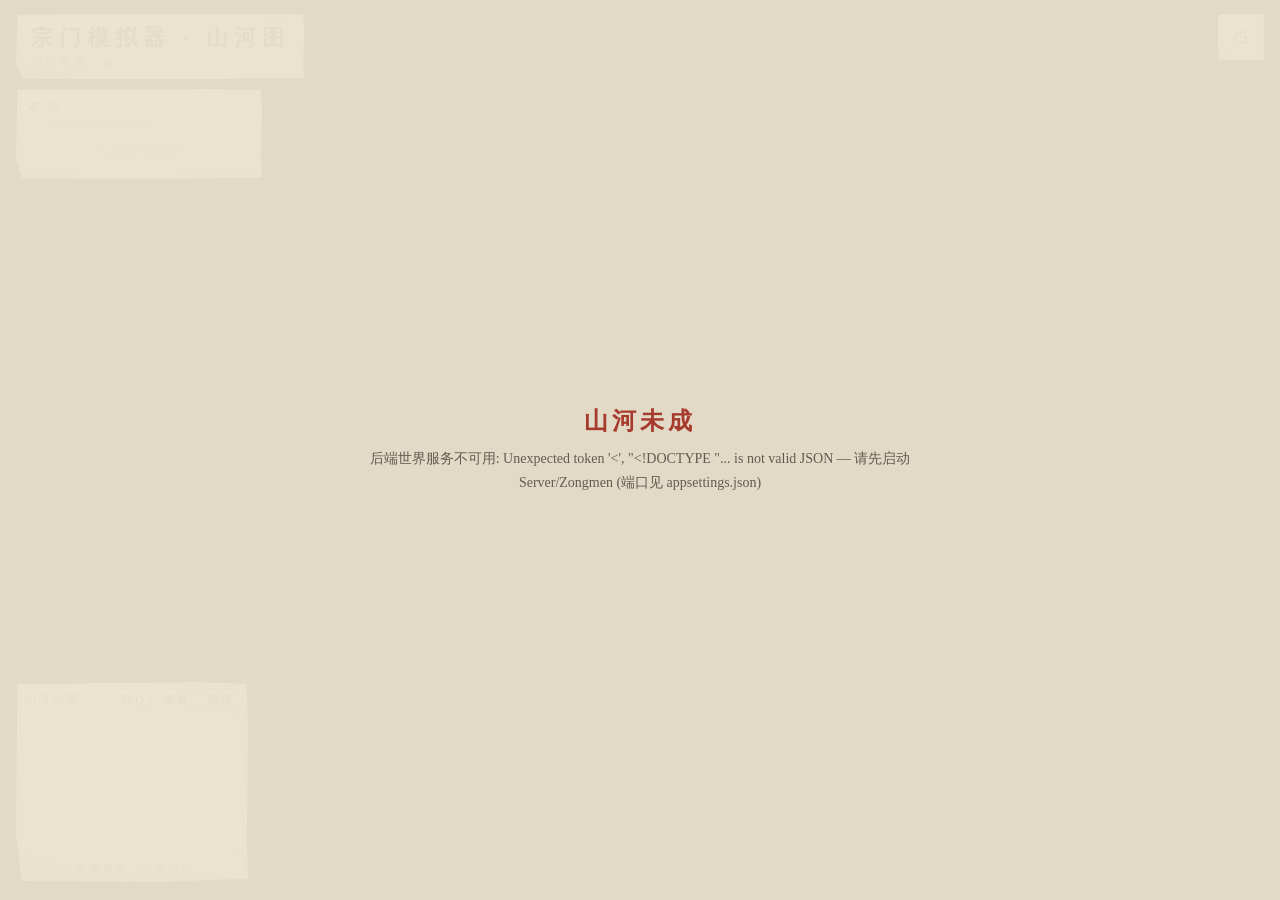
==== web/index.html @ e622fce5 "玩家信息卡独立模块化 + road 重算校验 + 方案迁移 - infocard.js: 玩家宗门/聚落信息卡拆为独立模块，main.js 瘦身 349 行 - check_place_road_re" ====
<!DOCTYPE html>
<html lang="zh-CN">
<head>
<meta charset="UTF-8">
<meta name="viewport" content="width=device-width, initial-scale=1.0, user-scalable=no">
<!-- 本图是「纸本水墨」固定浅色设计, 不随系统深浅色变化。
     手机浏览器 / Android WebView / 微信·QQ 的 X5 内核都会对「未声明 color-scheme 的页面」
     做算法暗化 (整页反色), 于是纸白被反成墨黑。声明 only light 是标准的退出方式:
     light 表示「只支持浅色」, 前缀 only 明确「不必替我自动暗化」。 -->
<meta name="color-scheme" content="only light">
<title>宗门模拟器 · 山河图</title>
<style>
  :root {
    /* 同上 (meta 是给浏览器看的, 这条是给渲染引擎看的): 明确只支持浅色, 拒绝自动暗化。
       顺带定死表单控件/滚动条的配色, 免在深色系统下被换成深色。 */
    color-scheme: only light;
    --paper: #ece3d0;
    --ink: #2e2a24;
    --ink-soft: rgba(58, 48, 38, 0.75);
    --ink-faint: rgba(58, 48, 38, 0.44);
    --seal: #a63a2c;
    --panel-border: rgba(150, 128, 96, 0.55);
    /* 小地图面板几何 —— 面板高 = --mm-h (画布) + --mm-chrome (头行+提示+内边距+间隙, 实测 57px)。
       #info (山川志) 的 bottom 由这几个变量推出: 早先写死成 230px/168px, 画布高度一变就会压到小地图上。 */
    --mm-h: 141px;          /* 小地图画布高度 (窄屏另给) */
    --mm-chrome: 57px;      /* 画布之外的面板垂直占位 */
    --mm-bottom: 18px;      /* 面板距视口底 */
    --mm-gap: 14px;         /* 山川志与小地图的间距 */
  }
  * { margin: 0; padding: 0; box-sizing: border-box; }
  html, body { width: 100%; height: 100%; overflow: hidden; }
  body {
    background: var(--paper);
    font-family: "Kaiti SC", "STKaiti", "KaiTi", "DFKai-SB", "Noto Serif SC", serif;
    color: var(--ink);
    user-select: none;
    -webkit-user-select: none;
  }
  #app { position: fixed; inset: 0; }
  #glcanvas { position: absolute; inset: 0; width: 100%; height: 100%; display: block; }
  #overlay { position: absolute; inset: 0; pointer-events: none; }

  /* ---- 水墨纸本 (所有面板共用) ----
     纸感 = 暖白纸色径向渐变 (底) + 两团极淡墨晕 (multiply, ::before),
     纯 CSS 叠出「宣纸 + 墨渍」, 不引入任何贴图资源。
     边框不用直线矩形: ① clip-path 切出轻微不规则的手撕纸边;
     ② ::after 以内缩细墨线作「双线画框」。 */
  .panel {
    /* 默认在流内 —— 顶栏靠 flex 排序。原先这里写 absolute, 顶栏两块面板全靠
       「无偏移的绝对定位」凑位置: 一旦其中一块回到流内, 另一块的静态位置就会
       跑到行首 (曾被这条坑到: 控件跑到左上、压住题名)。需要浮层的面板
       (#info / #minimapBox) 各自显式声明 absolute。 */
    position: relative;
    padding: 10px 13px;
    color: var(--ink);
    background:
      radial-gradient(120% 96% at 16% 8%, rgba(255,253,246,0.97), rgba(246,239,225,0.93) 52%, rgba(234,223,201,0.94)),
      linear-gradient(180deg, rgba(255,255,255,0.48), rgba(212,197,170,0.22));
    filter: drop-shadow(0 5px 12px rgba(74,55,28,0.26));
    clip-path: polygon(0.6% 1.1%, 78% 0.15%, 99.4% 0.9%, 100% 22%, 99.5% 79%, 100% 98.4%,
                       63% 99.85%, 2.5% 99.5%, 0% 76%, 0.4% 24%);
  }
  .panel::before {
    content: ''; position: absolute; inset: 0; pointer-events: none;
    background:
      radial-gradient(46% 34% at 88% 5%, rgba(52,44,34,0.10), rgba(52,44,34,0) 72%),
      radial-gradient(34% 26% at 5% 96%, rgba(52,44,34,0.09), rgba(52,44,34,0) 72%);
    mix-blend-mode: multiply;
  }
  .panel::after {
    content: ''; position: absolute; inset: 3px; pointer-events: none;
    border: 1px solid rgba(120, 98, 66, 0.3);
  }
  /* 墨线分隔: 两端化开的横线 */
  .ink-rule {
    height: 1px; margin: 7px 0;
    background: linear-gradient(90deg, rgba(46,42,36,0) 0%, rgba(46,42,36,0.5) 14%,
                rgba(46,42,36,0.32) 68%, rgba(46,42,36,0) 100%);
  }

  /* ---- 顶栏 ---- */
  #topbar {
    position: absolute;
    top: 14px; left: 16px; right: 16px;
    display: flex; justify-content: space-between; align-items: flex-start;
    pointer-events: none;
  }
  #topbar > * { pointer-events: auto; }
  /* 左上纵列: 题名 + 本宗面板 (原「山河五色/种子」所在位) */
  #hudLeft { display: flex; flex-direction: column; gap: 10px; align-items: flex-start; }
  #titleBox { padding: 9px 15px 7px; }
  #titleBox h1 {
    font-size: 22px; font-weight: 700; letter-spacing: 6px;
    color: var(--ink);
  }
  #titleBox h1 em { font-style: normal; color: var(--seal); }
  #titleBox .sub { margin-top: 2px; font-size: 12px; color: var(--ink-soft); letter-spacing: 2px; }
  #controls { padding: 6px; }
  /* ---- 齿轮: 右上角只剩这一枚 (用户 2026-09-16: 「右上角改成一个齿轮, 点开后有弹窗」)。
     旧口径是 7 个按钮/输入框平铺 (#seedInput/btnSeed/btnRegen/btnVeins/btnLabels/btnBanners/
     btnClouds) —— 开关越加越挤, 且按钮外观就是状态 (刷新即丢)。现全部收进设置弹窗,
     状态由 ZMStore 持久化 (web/js/store.js)。 */
  #btnGear {
    display: flex; align-items: center; justify-content: center;
    width: 34px; height: 34px; padding: 0;
    font-size: 19px; line-height: 1; letter-spacing: 0;
  }
  #btnGear.on { border-color: var(--seal); color: var(--seal); }

  /* ---- 设置弹窗 (水面纸卷轴) ----
     必须与 #topbar 内那枚齿轮**同级**放在 <body> 下: .panel 的 clip-path 会裁掉整棵子树,
     而弹窗要浮在视口正中 (锚在按钮下会被裁 / 窄屏放不下)。 */
  #settingsWrap {
    position: fixed; inset: 0; z-index: 72;
    display: flex; align-items: center; justify-content: center;
  }
  #settingsWrap.hidden { display: none; }
  #settingsMask { position: absolute; inset: 0; background: rgba(30,24,15,0.32); }
  #settingsBox {
    position: relative; width: 336px; max-width: calc(100vw - 28px);
    max-height: calc(100vh - 44px); overflow-y: auto; padding: 12px 15px 14px;
  }
  .set-head { display: flex; align-items: center; justify-content: space-between; gap: 10px; }
  .set-title { font-size: 14px; letter-spacing: 3px; color: var(--ink); }
  #btnSetClose { padding: 1px 6px; font-size: 12px; letter-spacing: 0; border: none; background: none; color: var(--ink-soft); }
  #btnSetClose:hover { color: var(--seal); }
  .set-cap { margin: 2px 0 4px; font-size: 11.5px; letter-spacing: 4px; color: var(--ink-faint); }
  .set-item {
    display: flex; align-items: baseline; gap: 8px; padding: 3px 3px;
    font-size: 13px; cursor: pointer;
  }
  .set-item:hover { background: rgba(166,58,44,0.07); }
  .set-item input { margin: 0; transform: translateY(1px); accent-color: #a63a2c; }
  .set-item .nm { flex: 0 0 auto; width: 58px; letter-spacing: 2px; color: var(--ink); }
  .set-item .dsc { font-size: 11.5px; color: var(--ink-faint); }
  .set-kv { display: flex; justify-content: space-between; gap: 10px; margin: 3px 0; font-size: 12.5px; }
  .set-kv .k { color: var(--ink-soft); letter-spacing: 2px; }
  .set-kv .v { color: var(--ink); }
  .set-kv .v b { font-weight: 400; color: var(--seal); }
  #btnRegen { display: block; width: 100%; margin-top: 7px; padding: 6px 0; letter-spacing: 4px; }
  #btnRegen[disabled] { opacity: 0.45; cursor: default; border-color: var(--panel-border); color: var(--ink-soft); }
  .set-note { margin-top: 7px; font-size: 11px; line-height: 1.75; color: var(--ink-faint); }
  .set-note b { font-weight: 400; color: var(--ink-soft); }
  .set-msg { margin-top: 4px; font-size: 12px; letter-spacing: 1px; color: var(--seal); }
  .set-msg:empty { display: none; }
  button {
    padding: 4px 12px; cursor: pointer;
    border: 1px solid var(--panel-border); border-radius: 2px;
    background: linear-gradient(180deg, rgba(255,252,244,0.95), rgba(238,229,208,0.9));
    color: var(--ink); font-family: inherit; font-size: 13px; letter-spacing: 2px;
    transition: all 0.15s;
  }
  button:hover { border-color: var(--seal); color: var(--seal); }
  button.primary { border-color: var(--seal); color: var(--seal); }
  button.off { opacity: 0.45; text-decoration: line-through; }
  #stats { font-size: 12px; color: var(--ink-soft); letter-spacing: 1px; }

  /* ---- 本宗面板 (代替原「山河五色」图例) ----
     2026-09-23 十二版: 旧「宗门录 + 择宗」整条闭环下线 —— 本面板只显示玩家
     **自己的**宗门 (数据源 = 服务端 PlayerSect 表, 见 docs/玩家信息表设计.md)。
     ⚠ 「看其他宗门/聚落的详情」不在本面板, 已移入独立模块 js/infocard.js。
     #sectWrap 仍作定位上下文保留 (将来若在本面板上挂浮层: .panel 的 clip-path
     会裁剪整个子树 ⇒ 浮层必须与 #sectBox 平级放在 #sectWrap 里)。 */
  #sectWrap { position: relative; }
  #sectBox { width: 246px; padding: 9px 12px 11px; }
  #sectHead { display: flex; align-items: center; justify-content: space-between; gap: 8px; }
  #sectHead .cap { font-size: 13px; letter-spacing: 5px; color: var(--ink); }
  #sectHead .cap b { font-weight: 400; color: var(--seal); }
  .sec-top { display: flex; align-items: flex-start; justify-content: space-between; gap: 8px; }
  .sec-name { font-size: 17px; line-height: 1.3; letter-spacing: 3px; color: var(--ink); }
  /* 朱砂印章: 宗门前二字竖排 */
  .sec-seal {
    flex: 0 0 auto; width: 32px; height: 32px; border-radius: 2px;
    display: flex; align-items: center; justify-content: center;
    writing-mode: vertical-rl; text-orientation: upright;
    font-size: 12.5px; letter-spacing: 1px; color: rgba(250,241,228,0.95);
    background: var(--seal); opacity: 0.92;
    box-shadow: inset 0 0 0 1px rgba(252,242,228,0.42), inset 0 0 7px rgba(58,10,4,0.4);
  }
  .sec-sub { margin-top: 2px; font-size: 12px; letter-spacing: 2px; color: var(--ink-soft); }
  #sectBody .kv { display: flex; justify-content: space-between; gap: 10px; margin: 3px 0; font-size: 12.5px; }
  #sectBody .kv .k { flex: 0 0 auto; letter-spacing: 2px; color: var(--ink-soft); }
  #sectBody .kv .v { text-align: right; color: var(--ink); }
  .sec-cap { margin-top: 6px; font-size: 11.5px; letter-spacing: 3px; color: var(--ink-faint); }
  .chips { display: flex; flex-wrap: wrap; gap: 4px; margin-top: 4px; }
  .tag {
    display: inline-flex; align-items: baseline; gap: 3px; padding: 1px 6px;
    font-size: 11.5px; letter-spacing: 1px; color: rgba(70,58,44,0.92);
    border: 1px solid rgba(150,128,96,0.45); border-radius: 2px;
    background: linear-gradient(180deg, rgba(255,253,246,0.8), rgba(236,227,205,0.7));
  }
  .tag b { font-weight: 400; color: var(--seal); }
  .sec-empty { padding: 12px 2px 8px; font-size: 12.5px; letter-spacing: 2px; color: var(--ink-faint); text-align: center; }

  /* ---- 信息面板 ---- */
  #info {
    position: absolute;
    /* R11: 左下角让给「山河小图」—— 山川志上移到它上方。
       偏移量由 --mm-* 推出 (不再写死 230px: 画布高度一变就得手工跟着调)。 */
    left: 16px; width: 228px; padding: 12px 14px;
    bottom: calc(var(--mm-bottom) + var(--mm-h) + var(--mm-chrome) + var(--mm-gap));
    transition: opacity 0.2s;
  }
  #info.hidden { opacity: 0; pointer-events: none; }
  #info h3 { font-size: 14px; letter-spacing: 3px; margin-bottom: 8px; display: flex; justify-content: space-between; }
  #infoClose { cursor: pointer; color: var(--ink-soft); border: none; background: none; font-size: 14px; padding: 0 2px; letter-spacing: 0; }
  #infoClose:hover { color: var(--seal); }
  #infoBody .row { display: flex; justify-content: space-between; margin: 3px 0; font-size: 12.5px; }
  #infoBody .k { color: var(--ink-soft); letter-spacing: 2px; }
  #infoBody .v { color: var(--ink); }
  #infoBody .v.big { color: var(--seal); font-size: 15px; }
  #infoBody .sep { border-top: 1px dashed var(--panel-border); margin: 6px 0; }

  /* ---- 小地图 (R11: 灵脉版 · 独立模块 minimap-vein.js) ----
     默认档贴屏幕左下角: 中心跟随主相机, 滚轮调「与大地图恒定的倍率」, 拖动转自由视角,
     单击展开全屏档 (可拖动/缩放)。倍率持久化在 localStorage (zongmen.mmView)。
     隐藏 = 模块整体停摆 (停 rAF/停抽样/停绘制), 角落留一枚极小恢复钮。 */
  #minimapBox {
    position: absolute;
    left: 16px; bottom: var(--mm-bottom); padding: 7px 8px 6px;
  }
  #minimapBox.mm-hidden, #mmRestore.mm-hidden { display: none; }
  #minimapBox .mm-head, #mmFull .mm-head {
    display: flex; align-items: center; gap: 6px; margin-bottom: 5px;
  }
  #minimapBox .mm-head .mm-title, #mmFull .mm-head .mm-title {
    font-size: 12px; letter-spacing: 2px; color: var(--ink-soft); flex: 1;
  }
  #minimapBox .mm-btn, #mmFull .mm-btn {
    padding: 1px 6px; font-size: 11px; line-height: 17px; letter-spacing: 1px;
  }
  #minimap {
    display: block; width: 216px; height: var(--mm-h); cursor: grab;
    border: 1px solid rgba(80,60,30,0.3);
    /* touch-action: none ⇒ 手势由模块自己处理 (单指拖动/双指捏合),
       否则浏览器会把这些手势吃掉去做滚动/页面缩放。 */
    touch-action: none;
  }
  #minimap:active { cursor: grabbing; }
  #minimapBox .hint { margin-top: 5px; font-size: 11px; color: var(--ink-soft); text-align: center; letter-spacing: 2px; cursor: default; }
  .mm-tip {
    position: fixed; display: none; z-index: 70; pointer-events: none;
    max-width: 260px; padding: 5px 9px; border-radius: 3px; white-space: pre-line;
    background: rgba(28,24,20,0.92); color: #ece2cd; font-size: 11.5px; line-height: 1.55;
    box-shadow: 0 3px 10px rgba(0,0,0,0.35);
  }
  /* 全屏浮层: 必须是 #minimapBox 的兄弟 —— .panel 的 clip-path 会裁掉子树 */
  #mmFull {
    position: fixed; inset: 0; z-index: 60; display: none;
    background: rgba(20,17,13,0.86); padding: 14px; box-sizing: border-box;
  }
  #mmFull.open { display: flex; flex-direction: column; }
  #mmFull .mm-head {
    background: rgba(240,232,214,0.94); color: #3a3226; padding: 5px 10px;
    border-radius: 3px; margin-bottom: 8px;
  }
  #mmFull .mm-head .mm-title { color: #6a5f4c; }
  #mmFull .mm-stage { position: relative; flex: 1; min-height: 0; }
  #mmCanvasFull {
    display: block; width: 100%; height: 100%; cursor: grab;
    border: 1px solid rgba(200,180,140,0.35);
    touch-action: none;             /* 同 #minimap: 全屏档的拖动/捏合也归模块 */
  }
  #mmCanvasFull:active { cursor: grabbing; }
  #mmRestore {
    position: absolute; left: 16px; bottom: var(--mm-bottom); z-index: 40;
    padding: 2px 9px; font-size: 11px; letter-spacing: 1px; opacity: 0.62;
  }
  #mmRestore.show { display: block; }

  /* ---- 致命错误 ---- */
  #fatal {
    display: none; position: fixed; inset: 0; z-index: 99;
    background: rgba(236, 227, 208, 0.96);
    flex-direction: column; align-items: center; justify-content: center; gap: 10px;
    text-align: center; padding: 30px;
  }
  #fatal h2 { color: var(--seal); letter-spacing: 4px; }
  #fatalMsg { color: var(--ink-soft); font-size: 14px; max-width: 560px; line-height: 1.7; }

  @media (max-width: 760px) {
    #sectBox { width: 196px; }
    .sec-name { font-size: 15px; letter-spacing: 2px; }
    #titleBox h1 { font-size: 17px; letter-spacing: 3px; }
    /* 窄屏: 小地图铺满窗体宽度。
       原为左下角固定小卡 (画布 150×98): 头行「山河小图 归心 全屏 隐藏」与提示行的固有宽
       都是 188px, 绝对定位的收缩盒取最宽者 ⇒ 面板 204px, 画布只铺满 79.8%,
       右侧留 38px 空白纸 (手机上肉眼可见)。
       这里把面板 left/right 同时贴边 ⇒ 宽度确定, 画布 width:100% 才有意义。
       ⚠ 桌面档不能给 width:100%: 收缩盒里百分比宽会回落到画布 width 属性,
         而模块每帧都在改这个属性 (clientWidth×dpr) ⇒ 反馈环。 */
    :root { --mm-h: min(132px, 22vh); --mm-bottom: 10px; }
    #minimapBox { left: 10px; right: 10px; }
    #minimap { width: 100%; }
    #mmRestore { left: 10px; }
    #info { left: 10px; }
  }
</style>
</head>
<body>
  <div id="app">
    <canvas id="glcanvas"></canvas>
    <canvas id="overlay"></canvas>
  </div>

  <div id="topbar">
    <div id="hudLeft">
      <div id="titleBox" class="panel">
        <h1>宗门模拟器 <em>·</em> 山河图</h1>
        <div class="sub"><span id="era">岁次甲辰 · 春</span><span id="eraRound"></span></div>
      </div>
      <div id="sectWrap">
        <div id="sectBox" class="panel">
          <div id="sectHead">
            <span class="cap">本<b>宗</b></span>
          </div>
          <div class="ink-rule"></div>
          <div id="sectBody"><div class="sec-empty">尚未择地立宗</div></div>
        </div>
      </div>
    </div>
    <div id="controls" class="panel">
      <button id="btnGear" title="设置 · 显示项 / 世界" aria-label="设置">⚙</button>
    </div>
  </div>

  <div id="info" class="panel hidden">
    <h3><span>山川志</span><button id="infoClose">✕</button></h3>
    <div id="infoBody"></div>
  </div>

  <!-- 设置弹窗 (右上角齿轮) —— 与 #topbar 同级: 面板的 clip-path 会裁掉子树,
       且弹窗要浮在视口正中 (锚在按钮下方会被裁 / 窄屏放不下)。 -->
  <div id="settingsWrap" class="hidden">
    <div id="settingsMask"></div>
    <div id="settingsBox" class="panel" role="dialog" aria-modal="true" aria-label="山河图设置">
      <div class="set-head">
        <span class="set-title">山 河 图 · 设 置</span>
        <button id="btnSetClose" title="关闭 (Esc)">✕</button>
      </div>
      <div class="ink-rule"></div>
      <div class="set-cap">显 示</div>
      <label class="set-item"><input type="checkbox" data-zm="veins">
        <span class="nm">灵脉</span><span class="dsc">峰体 · 地盘色环 · 七星花</span></label>
      <label class="set-item"><input type="checkbox" data-zm="nameSettle">
        <span class="nm">聚落名</span><span class="dsc">城镇 / 宗门 / 景点纸签</span></label>
      <label class="set-item"><input type="checkbox" data-zm="nameVein">
        <span class="nm">灵脉名</span><span class="dsc">灵脉签 · 签面敷五行色</span></label>
      <label class="set-item"><input type="checkbox" data-zm="nameRegion">
        <span class="nm">区域名</span><span class="dsc">山川注记淡字</span></label>
      <label class="set-item"><input type="checkbox" data-zm="clouds">
        <span class="nm">云气</span><span class="dsc">云毯 · 地面云影</span></label>
      <div class="ink-rule"></div>
      <div class="set-cap">世 界</div>
      <div class="set-kv"><span class="k">轮次</span><span class="v" id="setRound">-</span></div>
      <div class="set-kv"><span class="k">种子</span><span class="v" id="setSeed">-</span></div>
      <div class="set-kv"><span class="k">来历</span><span class="v" id="setSeedSrc">-</span></div>
      <button id="btnRegen" class="primary">另 启 一 世</button>
      <div class="set-note">种子由服务器统一产生, 落在 <b>db/zongmen.sqlite</b> 的 World 表 ——
        刷新不掉世、多端同世界。URL 带 <b>?seed=</b> 时按调试口径覆盖 (不入账)。</div>
      <div class="ink-rule"></div>
      <div class="set-cap">山 河</div>
      <div id="stats">-</div>
      <div class="set-msg" id="setMsg"></div>
    </div>
  </div>

  <div id="minimapBox" class="panel">
    <div class="mm-head">
      <span class="mm-title">山河小图</span>
      <button class="mm-btn" data-mm="recenter" title="回到主视野中心 (倍率不变)">归心</button>
      <button class="mm-btn" data-mm="full" title="全屏查看 (可拖动/缩放)">全屏</button>
      <button class="mm-btn" data-mm="hide" title="隐藏小地图 (相关组件停摆)">隐藏</button>
    </div>
    <canvas id="minimap"></canvas>
    <div class="hint" title="滚轮/捏合缩放 · 拖动平移 (拖过会自动转自由视角) · 单击展开全屏 · 归心恢复跟随">跟随视野 · 倍率 ×1</div>
  </div>
  <button id="mmRestore" class="mm-hidden" title="显示小地图">显图</button>
  <!-- 提示层: 必须放在面板外 (面板 clip-path 会裁掉溢出的提示) -->
  <div id="mmTip" class="mm-tip"></div>

  <!-- 全屏档浮层: 与 #minimapBox 同级 (面板的 clip-path 会裁子树) -->
  <div id="mmFull">
    <div class="mm-head">
      <span class="mm-title">山河小图 · 全屏（拖动平移 · 滚轮/捏合缩放 · 单击跳转）</span>
      <button class="mm-btn" data-mm="reset">归位</button>
      <button class="mm-btn" data-mm="hide">隐藏</button>
      <button class="mm-btn" data-mm="close">关闭 ✕</button>
    </div>
    <div class="mm-stage">
      <canvas id="mmCanvasFull"></canvas>
    </div>
  </div>

  <div id="fatal">
    <h2>山河未成</h2>
    <div id="fatalMsg">-</div>
  </div>

  <script src="js/pb.js"></script>
  <script src="js/mapclient.js"></script>
  <script src="js/noiselib.js"></script>
  <!-- 全局存储组件 (localStorage 持久化的设置/分区读写) ——
       必须在使用它的 main.js **之前**; 与引擎/小地图无依赖, 位置只受此约束。 -->
  <script src="js/store.js"></script>
  <script src="js/vein-skin.js"></script>
  <script src="js/textures.js"></script>
  <script src="js/renderer.js"></script>
  <script src="js/bldg_ink.js"></script>
  <!-- 引擎单实例加载器: 必须在 minimap-vein.js 与 main.js **之前**
       (两边都只读它; 全站唯一 eval / 唯一 init(seed) 点, 见文件头注释) -->
  <script src="js/engine-local.js"></script>
  <script src="js/minimap-vein.js"></script>
  <script src="js/infocard.js"></script>
  <script src="js/main.js"></script>
</body>
</html>
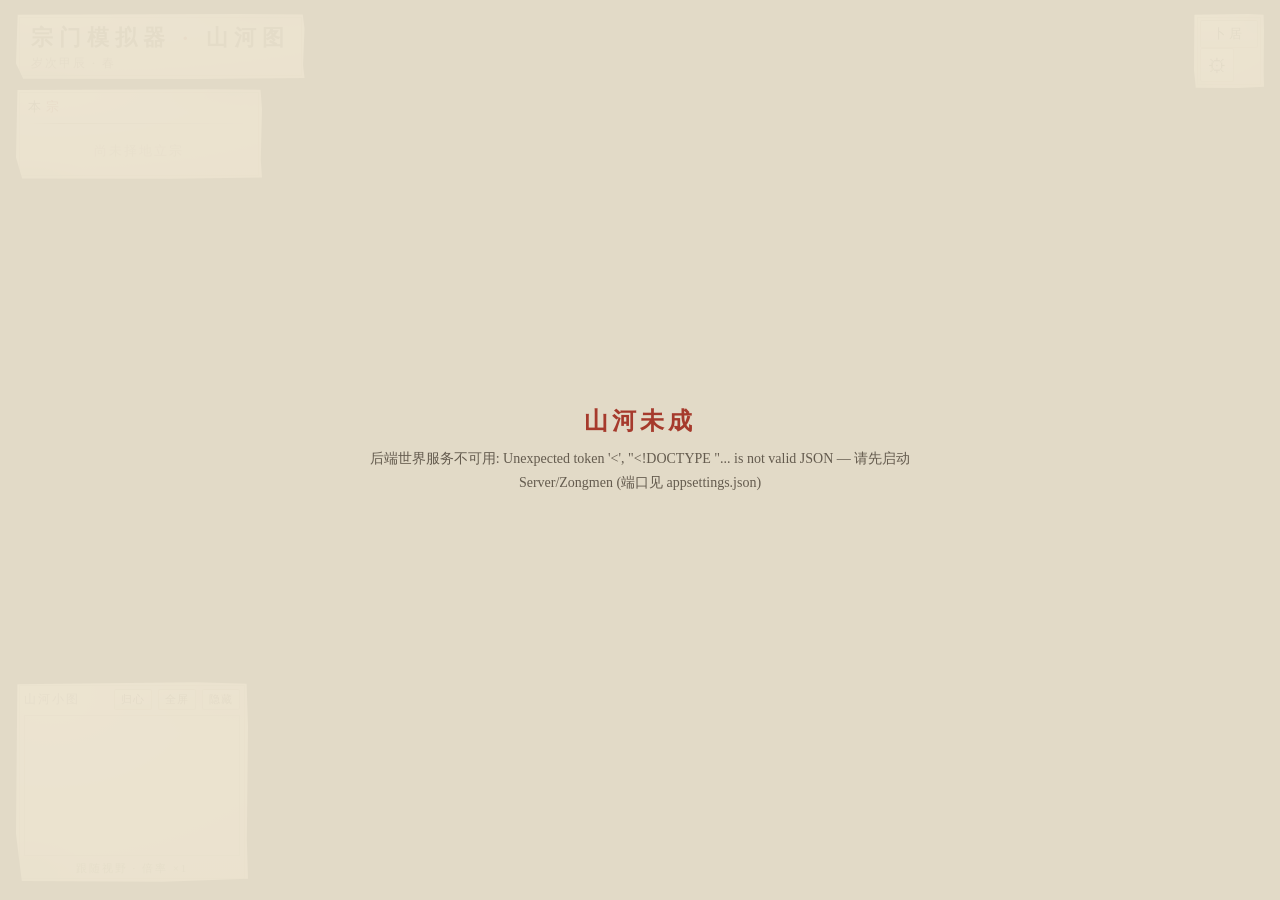
==== commit c8610ecc: "P0 玩家宗门放置落地：引擎/协议/存储/前端/校验全链路 - mapgen.js +302: domainCheck 几何判定、extIn 零拷贝叠加、commitPlace 七步序 - MapWo" ====
--- a/web/index.html
+++ b/web/index.html
@@ -153,7 +153,47 @@
   button:hover { border-color: var(--seal); color: var(--seal); }
   button.primary { border-color: var(--seal); color: var(--seal); }
   button.off { opacity: 0.45; text-decoration: line-through; }
+  button.on { border-color: var(--seal); color: var(--seal); }
+  #btnPlace { letter-spacing: 3px; }
   #stats { font-size: 12px; color: var(--ink-soft); letter-spacing: 1px; }
+
+  /* ---- 卜居浮层 (方案 §4.4) ----
+     ⚠ 必须与 #topbar **同级**放在 <body> 下: `.panel` 的 clip-path 会裁掉整棵子树
+       (弹窗/全屏小地图踩过同一条)。顶栏左右两块面板已占满, 故取视口顶部居中。
+     pointer-events 保持 auto: 它是可交互的 (起名/品阶/取消), 且它下面的画布仍能收
+     到拖动 —— 面板只覆盖自己那块 (没有铺满全屏的遮罩)。 */
+  #placeBox {
+    position: fixed; top: 14px; left: 50%; transform: translateX(-50%);
+    z-index: 66; width: 306px; max-width: calc(100vw - 24px); padding: 9px 13px 11px;
+  }
+  #placeBox.hidden { display: none; }
+  #placeBox .pb-head { display: flex; align-items: center; justify-content: space-between; gap: 8px; }
+  #placeBox .pb-title { font-size: 13px; letter-spacing: 5px; color: var(--ink); }
+  #placeBox .pb-title b { font-weight: 400; color: var(--seal); }
+  #btnPlaceClose { padding: 1px 6px; font-size: 12px; letter-spacing: 0; border: none; background: none; color: var(--ink-soft); }
+  #btnPlaceClose:hover { color: var(--seal); }
+  .pb-row { display: flex; align-items: center; gap: 7px; margin: 6px 0; font-size: 12.5px; }
+  .pb-row .k { flex: 0 0 auto; letter-spacing: 2px; color: var(--ink-soft); }
+  #placeName {
+    flex: 1; min-width: 0; padding: 3px 6px; font-family: inherit; font-size: 13px;
+    color: var(--ink); letter-spacing: 1px;
+    border: 1px solid var(--panel-border); border-radius: 2px;
+    background: linear-gradient(180deg, rgba(255,253,246,0.95), rgba(238,229,208,0.9));
+  }
+  #placeName:focus { outline: none; border-color: var(--seal); }
+  #placeTier {
+    padding: 3px 6px; font-family: inherit; font-size: 12.5px; color: var(--ink);
+    border: 1px solid var(--panel-border); border-radius: 2px;
+    background: linear-gradient(180deg, rgba(255,253,246,0.95), rgba(238,229,208,0.9));
+  }
+  #placeMsg { min-height: 17px; margin-top: 3px; font-size: 12.5px; line-height: 1.5; letter-spacing: 1px; }
+  #placeMsg.ok  { color: #3a6b46; }
+  #placeMsg.bad { color: var(--seal); }
+  #placeMsg.busy { color: var(--ink-soft); }
+  .pb-kv { display: flex; justify-content: space-between; gap: 8px; margin: 2px 0; font-size: 12px; color: var(--ink-soft); }
+  .pb-kv .v { color: var(--ink); }
+  .pb-kv .v.bad { color: var(--seal); }
+  .pb-hint { margin-top: 5px; font-size: 11px; line-height: 1.7; color: var(--ink-faint); }
 
   /* ---- 本宗面板 (代替原「山河五色」图例) ----
      2026-09-23 十二版: 旧「宗门录 + 择宗」整条闭环下线 —— 本面板只显示玩家
@@ -320,8 +360,35 @@
       </div>
     </div>
     <div id="controls" class="panel">
+      <button id="btnPlace" title="卜居 · 择地立宗">卜居</button>
       <button id="btnGear" title="设置 · 显示项 / 世界" aria-label="设置">⚙</button>
     </div>
+  </div>
+
+  <!-- 卜居浮层: 落点校验提示 + 起名/品阶 (方案 §4.4)。
+       与 #topbar 同级 —— .panel 的 clip-path 会裁掉子树, 塞进顶栏面板会被切。 -->
+  <div id="placeBox" class="panel hidden">
+    <div class="pb-head">
+      <span class="pb-title">卜<b>居</b></span>
+      <button id="btnPlaceClose" title="取消 (Esc)">✕</button>
+    </div>
+    <div class="ink-rule"></div>
+    <div class="pb-row">
+      <span class="k">名号</span>
+      <input id="placeName" type="text" maxlength="12" placeholder="1~12 字" autocomplete="off">
+    </div>
+    <div class="pb-row">
+      <span class="k">品阶</span>
+      <select id="placeTier">
+        <option value="1">下品宗门 · 领 6 格</option>
+        <option value="2">中品宗门 · 领 7 格</option>
+        <option value="3">上品宗门 · 领 8 格</option>
+      </select>
+      <span class="k" id="placeQuota"></span>
+    </div>
+    <div id="placeState"></div>
+    <div id="placeMsg"></div>
+    <div class="pb-hint">移动鼠标择地, 单击落定 · Esc 取消<br>朱砂 = 不可立 · 墨绿 = 可立</div>
   </div>
 
   <div id="info" class="panel hidden">
@@ -348,6 +415,8 @@
         <span class="nm">灵脉名</span><span class="dsc">灵脉签 · 签面敷五行色</span></label>
       <label class="set-item"><input type="checkbox" data-zm="nameRegion">
         <span class="nm">区域名</span><span class="dsc">山川注记淡字</span></label>
+      <label class="set-item"><input type="checkbox" data-zm="domain">
+        <span class="nm">领地圈</span><span class="dsc">各聚落的领地范围 (规模决定)</span></label>
       <label class="set-item"><input type="checkbox" data-zm="clouds">
         <span class="nm">云气</span><span class="dsc">云毯 · 地面云影</span></label>
       <div class="ink-rule"></div>
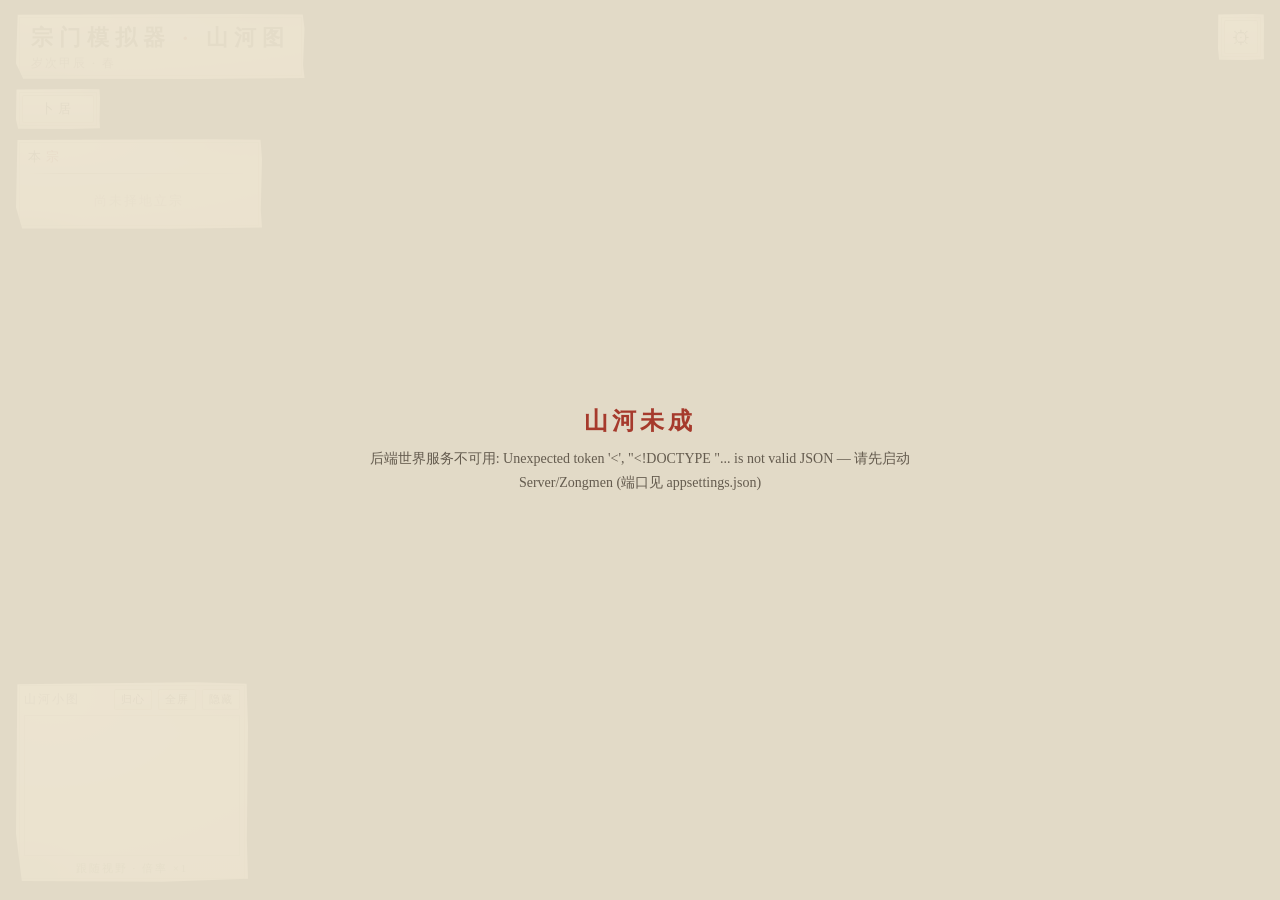
==== commit c549e292: "P2-α 城市扩张迭代：玩家宗门扩张校验+时钟Tick框架方案 - mapgen.js: EXPAND_R/EXPAND_TYPES 引擎侧扩张常量，expandCheck 独立判据 - MapWor" ====
--- a/web/index.html
+++ b/web/index.html
@@ -95,6 +95,14 @@
   }
   #titleBox h1 em { font-style: normal; color: var(--seal); }
   #titleBox .sub { margin-top: 2px; font-size: 12px; color: var(--ink-soft); letter-spacing: 2px; }
+  /* ---- 左侧工具列 (2026-09-23 用户: 「右上角的建立按钮, 要放在左边」) ----
+     卜居(立宗) / 拓土(附属城镇) 互斥显示 ⇒ 同一位置只出现一枚, 不会左右跳。
+     回宗按钮不在这里 (用户指定放在本宗面板内, 见 #btnGotoSect)。 */
+  #toolBox { display: flex; gap: 6px; padding: 6px 6px; }
+  #toolBox button { min-width: 72px; letter-spacing: 4px; }
+  /* 通用显隐: 按钮与浮层行按状态切换 (只在带 .hidden 的元素上生效) */
+  button.hidden, .pb-row.hidden { display: none; }
+  #btnGotoSect { padding: 1px 7px; font-size: 11.5px; letter-spacing: 2px; }
   #controls { padding: 6px; }
   /* ---- 齿轮: 右上角只剩这一枚 (用户 2026-09-16: 「右上角改成一个齿轮, 点开后有弹窗」)。
      旧口径是 7 个按钮/输入框平铺 (#seedInput/btnSeed/btnRegen/btnVeins/btnLabels/btnBanners/
@@ -349,10 +357,17 @@
         <h1>宗门模拟器 <em>·</em> 山河图</h1>
         <div class="sub"><span id="era">岁次甲辰 · 春</span><span id="eraRound"></span></div>
       </div>
+      <!-- 工具列: 「卜居」= 择地立宗 (未立宗时显示); 「拓土」= 建附属城镇 (已立宗后显示)。
+           已立宗后隐藏卜居 (一世一宗, 留着只会一直报 quota)。 -->
+      <div id="toolBox" class="panel">
+        <button id="btnPlace" title="卜居 · 择地立宗">卜居</button>
+        <button id="btnExpand" class="hidden" title="拓土 · 在本宗辖域内建附属城镇">拓土</button>
+      </div>
       <div id="sectWrap">
         <div id="sectBox" class="panel">
           <div id="sectHead">
             <span class="cap">本<b>宗</b></span>
+            <button id="btnGotoSect" class="hidden" title="回宗 · 相机移回本宗">回宗</button>
           </div>
           <div class="ink-rule"></div>
           <div id="sectBody"><div class="sec-empty">尚未择地立宗</div></div>
@@ -360,16 +375,15 @@
       </div>
     </div>
     <div id="controls" class="panel">
-      <button id="btnPlace" title="卜居 · 择地立宗">卜居</button>
       <button id="btnGear" title="设置 · 显示项 / 世界" aria-label="设置">⚙</button>
     </div>
   </div>
 
-  <!-- 卜居浮层: 落点校验提示 + 起名/品阶 (方案 §4.4)。
+  <!-- 卜居/拓土浮层: 落点校验提示 + 起名/品阶 (方案 §4.4; 城市扩张 2026-09-23)。
        与 #topbar 同级 —— .panel 的 clip-path 会裁掉子树, 塞进顶栏面板会被切。 -->
   <div id="placeBox" class="panel hidden">
     <div class="pb-head">
-      <span class="pb-title">卜<b>居</b></span>
+      <span class="pb-title" id="placeTitle">卜<b>居</b></span>
       <button id="btnPlaceClose" title="取消 (Esc)">✕</button>
     </div>
     <div class="ink-rule"></div>
@@ -377,7 +391,12 @@
       <span class="k">名号</span>
       <input id="placeName" type="text" maxlength="12" placeholder="1~12 字" autocomplete="off">
     </div>
-    <div class="pb-row">
+    <div class="pb-row" id="placeKindRow">
+      <span class="k">类型</span>
+      <select id="placeKind"></select>
+      <span class="k" id="placeTowns"></span>
+    </div>
+    <div class="pb-row" id="placeTierRow">
       <span class="k">品阶</span>
       <select id="placeTier">
         <option value="1">下品宗门 · 领 6 格</option>
@@ -388,7 +407,7 @@
     </div>
     <div id="placeState"></div>
     <div id="placeMsg"></div>
-    <div class="pb-hint">移动鼠标择地, 单击落定 · Esc 取消<br>朱砂 = 不可立 · 墨绿 = 可立</div>
+    <div class="pb-hint" id="placeHint">移动鼠标择地, 单击落定 · Esc 取消<br>朱砂 = 不可立 · 墨绿 = 可立</div>
   </div>
 
   <div id="info" class="panel hidden">
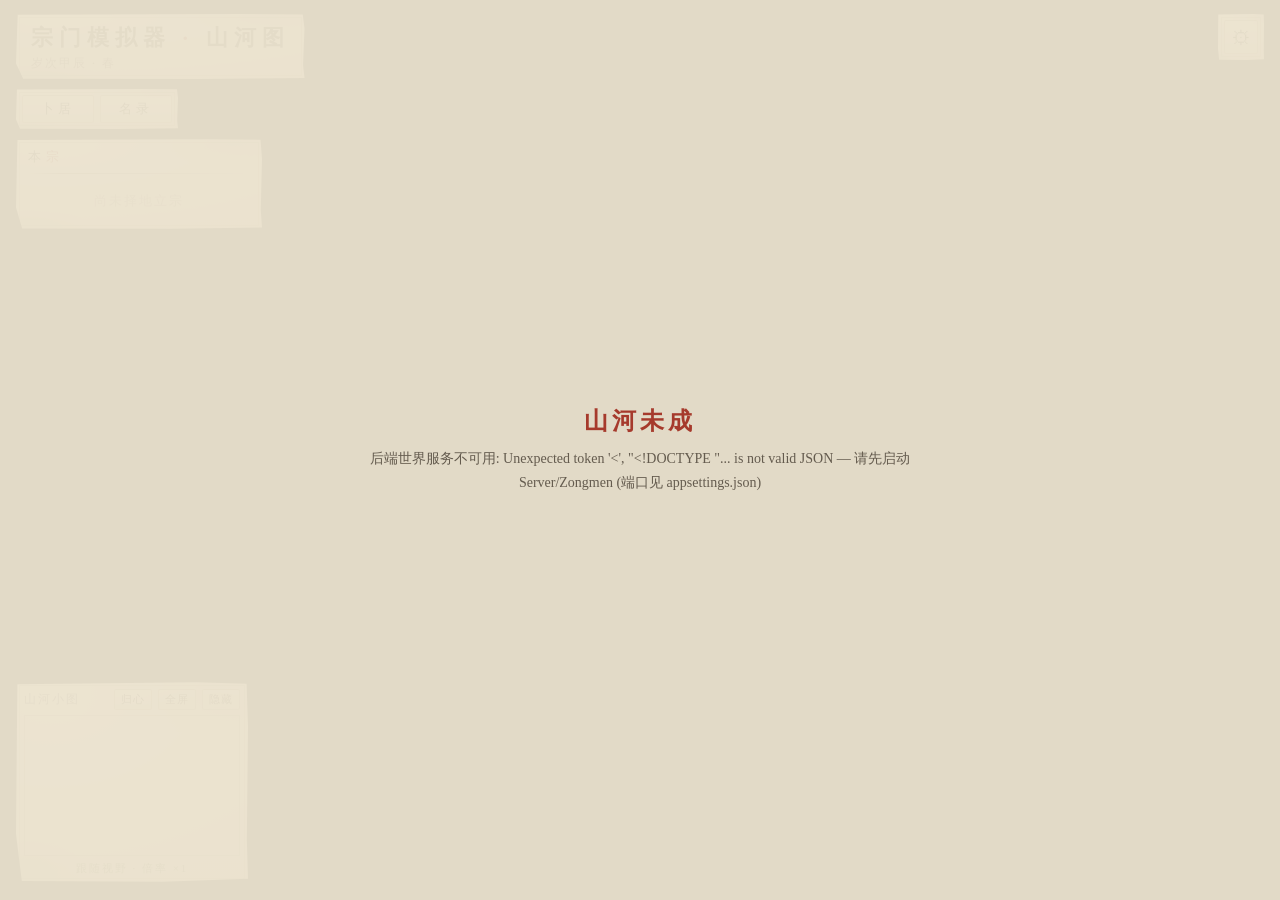
==== commit 709c325a: "refactor(core): Core/Subsystems 分层落地（一子系统一 VM）+ Characters 人物子系统 分层重构 - Engine 抽地基：JsvmModule / JsVm" ====
--- a/web/index.html
+++ b/web/index.html
@@ -316,6 +316,112 @@
   }
   #mmRestore.show { display: block; }
 
+  /* ---- 众生录 · 角色窗口 (roster.js) ----
+     「在这个世界里看一个个修士」的只读窗口: 左列名册 (境界筛选 + 姓名搜索),
+     右侧详情 (六维条 / 灵根 / 功法 / 储物袋 / 特质 / 出身)。
+     ⚠ 必须与 #topbar **同级**放在 <body> 下: `.panel` 的 clip-path 会裁掉整棵子树
+       (设置弹窗 / 卜居浮层 / 全屏小地图都踩过同一条)。
+     数据源是**服务端实时生成** GET /api/characters (C# CharactersSubsystem → V8 characters
+     scope → js/chargen-core.js), 前端不再有任何预生成的静态表。 */
+  #rosterWrap {
+    position: fixed; inset: 0; z-index: 74;
+    display: flex; align-items: center; justify-content: center;
+  }
+  #rosterWrap.hidden { display: none; }
+  .ro-mask { position: absolute; inset: 0; background: rgba(30,24,15,0.32); }
+  #rosterBox {
+    position: relative; width: 748px; max-width: calc(100vw - 28px);
+    height: min(600px, calc(100vh - 52px));
+    display: flex; flex-direction: column; padding: 11px 15px 12px;
+  }
+  .ro-head { display: flex; align-items: center; justify-content: space-between; gap: 10px; }
+  .ro-title { font-size: 14px; letter-spacing: 5px; color: var(--ink); }
+  .ro-title b { font-weight: 400; color: var(--seal); }
+  .ro-meta { flex: 1; text-align: right; font-size: 11.5px; letter-spacing: 1px; color: var(--ink-faint); }
+  #rosterBox [data-ro="close"] {
+    padding: 1px 6px; font-size: 12px; letter-spacing: 0;
+    border: none; background: none; color: var(--ink-soft);
+  }
+  #rosterBox [data-ro="close"]:hover { color: var(--seal); }
+  .ro-tools { display: flex; align-items: flex-start; gap: 10px; margin: 2px 0 5px; }
+  .ro-filters { flex: 1; display: flex; flex-wrap: wrap; gap: 4px; }
+  .ro-fchip {
+    padding: 0 7px; font-size: 11.5px; line-height: 19px; letter-spacing: 1px;
+    border: 1px solid rgba(150,128,96,0.45); border-radius: 2px;
+    background: linear-gradient(180deg, rgba(255,253,246,0.8), rgba(236,227,205,0.7));
+    color: var(--ink-soft);
+  }
+  .ro-fchip b { font-weight: 400; margin-left: 4px; color: var(--ink-faint); }
+  .ro-fchip.on { border-color: var(--seal); color: var(--seal); }
+  .ro-fchip.on b { color: var(--seal); }
+  .ro-search {
+    flex: 0 0 158px; padding: 3px 7px; font-family: inherit; font-size: 12.5px;
+    color: var(--ink); letter-spacing: 1px;
+    border: 1px solid var(--panel-border); border-radius: 2px;
+    background: linear-gradient(180deg, rgba(255,253,246,0.95), rgba(238,229,208,0.9));
+  }
+  .ro-search:focus { outline: none; border-color: var(--seal); }
+  .ro-body { flex: 1; min-height: 0; display: flex; gap: 12px; }
+  .ro-list {
+    flex: 0 0 232px; min-height: 0; overflow-y: auto; padding-right: 5px;
+    border-right: 1px solid rgba(150,128,96,0.28);
+  }
+  .ro-item { padding: 4px 7px; margin-bottom: 2px; cursor: pointer; border: 1px solid transparent; border-radius: 2px; }
+  .ro-item:hover { background: rgba(166,58,44,0.06); }
+  .ro-item.on { border-color: rgba(166,58,44,0.5); background: rgba(166,58,44,0.07); }
+  .ro-item .nm { font-size: 13px; letter-spacing: 1px; color: var(--ink); }
+  .ro-item .nm .dh { margin-left: 6px; font-size: 11px; color: var(--ink-faint); }
+  .ro-item .sub { font-size: 11px; letter-spacing: 1px; color: var(--ink-faint); }
+  .ro-detail { flex: 1; min-width: 0; min-height: 0; overflow-y: auto; padding-right: 3px; }
+  .ro-top { display: flex; align-items: flex-start; justify-content: space-between; gap: 8px; }
+  .ro-name { font-size: 19px; line-height: 1.3; letter-spacing: 3px; color: var(--ink); }
+  .ro-name .ro-dh { margin-left: 8px; font-size: 11.5px; letter-spacing: 1px; color: var(--seal); }
+  .ro-seal {
+    flex: 0 0 auto; width: 32px; height: 32px; border-radius: 2px;
+    display: flex; align-items: center; justify-content: center;
+    writing-mode: vertical-rl; text-orientation: upright;
+    font-size: 12.5px; letter-spacing: 1px; color: rgba(250,241,228,0.95);
+    background: var(--seal); opacity: 0.92;
+    box-shadow: inset 0 0 0 1px rgba(252,242,228,0.42), inset 0 0 7px rgba(58,10,4,0.4);
+  }
+  .ro-sub { margin-top: 3px; font-size: 12px; letter-spacing: 1px; color: var(--ink-soft); }
+  .ro-sub .ro-realm { color: var(--seal); letter-spacing: 2px; }
+  .ro-sub .ro-prog { margin-left: 8px; color: var(--ink-faint); }
+  .ro-sec { margin: 9px 0 3px; font-size: 11.5px; letter-spacing: 4px; color: var(--ink-faint); }
+  .ro-kv { display: flex; justify-content: space-between; gap: 10px; margin: 2px 0; font-size: 12.5px; }
+  .ro-kv .k { flex: 0 0 auto; letter-spacing: 2px; color: var(--ink-soft); }
+  .ro-kv .v { text-align: right; color: var(--ink); }
+  .ro-bars { display: grid; grid-template-columns: repeat(2, minmax(0, 1fr)); gap: 2px 14px; }
+  .ro-bar { display: flex; align-items: center; gap: 6px; font-size: 11.5px; }
+  .ro-bar .bn { flex: 0 0 28px; color: var(--ink-soft); letter-spacing: 1px; }
+  .ro-bar .bt { flex: 1; height: 6px; border-radius: 3px; background: rgba(120,98,66,0.16); overflow: hidden; }
+  .ro-bar .bf { display: block; height: 100%; background: linear-gradient(90deg, rgba(166,58,44,0.5), var(--seal)); }
+  .ro-bar .bv { flex: 0 0 26px; text-align: right; color: var(--ink); }
+  .ro-traits { display: flex; flex-wrap: wrap; gap: 4px; margin-top: 2px; }
+  .ro-chip-s {
+    display: inline-flex; align-items: center; gap: 4px; padding: 1px 7px;
+    font-size: 11.5px; letter-spacing: 1px; color: rgba(70,58,44,0.92);
+    border: 1px solid rgba(150,128,96,0.45); border-radius: 2px;
+    background: linear-gradient(180deg, rgba(255,253,246,0.8), rgba(236,227,205,0.7));
+  }
+  .ro-chip-s i { width: 6px; height: 6px; border-radius: 50%; flex: 0 0 auto; }
+  .ro-chip-s b { font-weight: 400; color: var(--seal); }
+  .ro-items { margin-top: 3px; }
+  .ro-item-row { display: flex; align-items: baseline; gap: 6px; padding: 1px 0; font-size: 12px; }
+  .ro-item-row i { width: 6px; height: 6px; border-radius: 50%; flex: 0 0 auto; }
+  .ro-item-row .inm { color: var(--ink); letter-spacing: 1px; }
+  .ro-item-row .icat { color: var(--ink-faint); font-size: 11px; }
+  .ro-item-row .ict { margin-left: auto; color: var(--ink-soft); }
+  .ro-none { padding: 6px 0; font-size: 12px; letter-spacing: 1px; color: var(--ink-faint); }
+  .ro-msg { min-height: 15px; margin-top: 5px; font-size: 11.5px; line-height: 1.6; letter-spacing: 1px; color: var(--ink-faint); }
+  .ro-msg.bad { color: var(--seal); }
+
+  @media (max-width: 760px) {
+    .ro-list { flex-basis: 150px; }
+    .ro-search { flex-basis: 110px; }
+    .ro-bars { grid-template-columns: 1fr; }
+  }
+
   /* ---- 致命错误 ---- */
   #fatal {
     display: none; position: fixed; inset: 0; z-index: 99;
@@ -362,6 +468,7 @@
       <div id="toolBox" class="panel">
         <button id="btnPlace" title="卜居 · 择地立宗">卜居</button>
         <button id="btnExpand" class="hidden" title="拓土 · 在本宗辖域内建附属城镇">拓土</button>
+        <button id="btnRoster" title="众生录 · 查看已生成的角色">名录</button>
       </div>
       <div id="sectWrap">
         <div id="sectBox" class="panel">
@@ -453,6 +560,31 @@
     </div>
   </div>
 
+  <!-- 众生录 (角色窗口) —— 与 #topbar / #settingsWrap 同级: 面板的 clip-path 会裁掉子树。
+       只读窗口: 左名册 (境界筛选 + 姓名搜索) / 右详情 (六维·功法·储物袋…)。
+       数据源 = 服务端 GET /api/characters (角色按当前世 seed 现算); 由 web/js/roster.js 独占管理。 -->
+  <div id="rosterWrap" class="hidden">
+    <div class="ro-mask" data-ro="mask"></div>
+    <div id="rosterBox" class="panel" role="dialog" aria-modal="true" aria-label="众生录">
+      <div class="ro-head">
+        <span class="ro-title">众<b>生</b>录</span>
+        <span class="ro-meta" data-ro="meta">-</span>
+        <button data-ro="close" title="关闭 (Esc)">✕</button>
+      </div>
+      <div class="ink-rule"></div>
+      <div class="ro-tools">
+        <div class="ro-filters" data-ro="filters"></div>
+        <input class="ro-search" data-ro="search" type="text" maxlength="16"
+               placeholder="姓名 / 道号" autocomplete="off">
+      </div>
+      <div class="ro-body">
+        <div class="ro-list" data-ro="list"></div>
+        <div class="ro-detail" data-ro="detail"></div>
+      </div>
+      <div class="ro-msg" data-ro="msg"></div>
+    </div>
+  </div>
+
   <div id="minimapBox" class="panel">
     <div class="mm-head">
       <span class="mm-title">山河小图</span>
@@ -500,6 +632,9 @@
   <script src="js/engine-local.js"></script>
   <script src="js/minimap-vein.js"></script>
   <script src="js/infocard.js"></script>
+  <!-- 众生录 (角色窗口): 独立模块, 数据源 = 服务端 /api/characters。
+       在 main.js 之前 —— main.js 的 boot 里只调一次 initRoster() 注入根节点。 -->
+  <script src="js/roster.js"></script>
   <script src="js/main.js"></script>
 </body>
 </html>
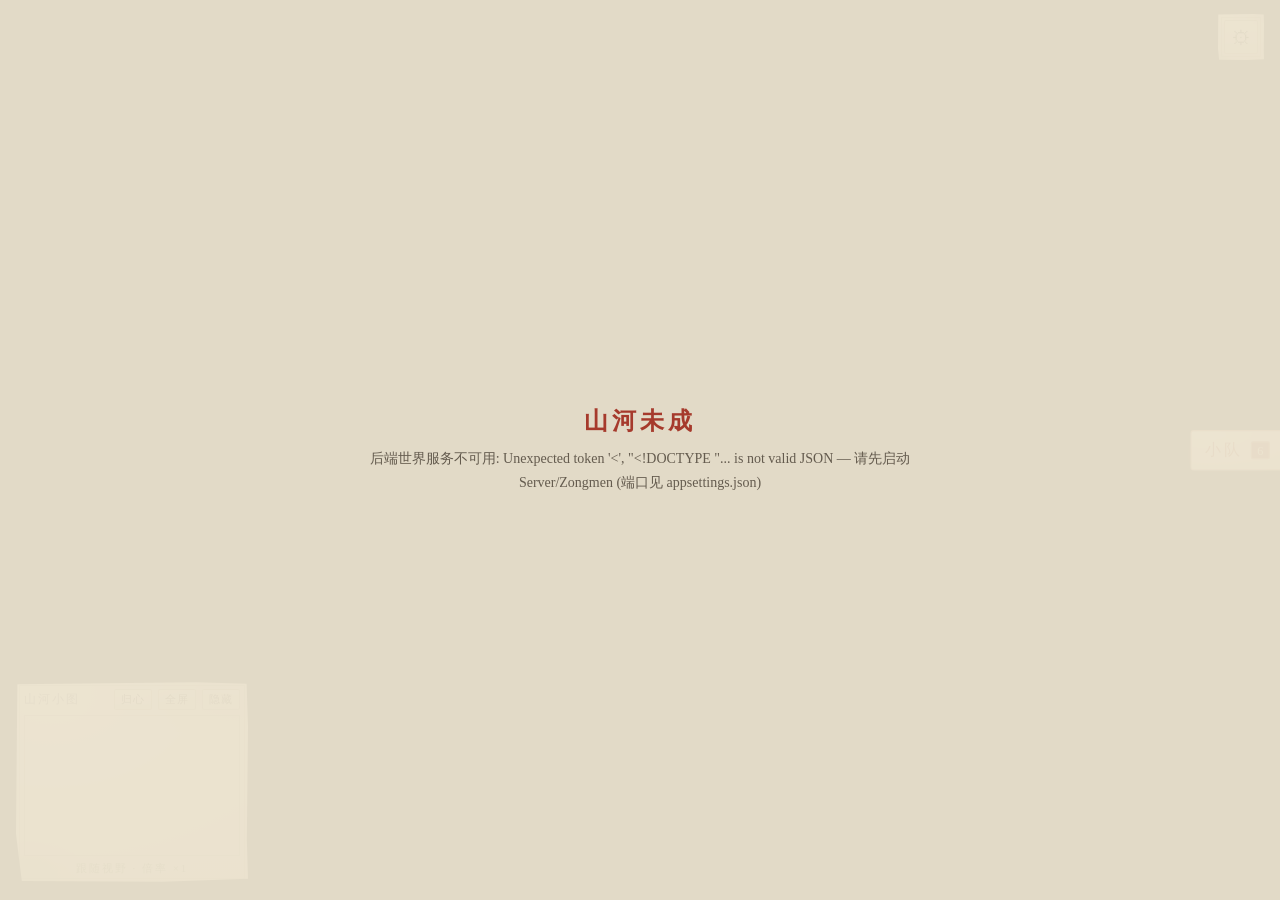
==== commit 0db4818d: "feat(web): 小队/能力/背包面板插件，HUD 精简为题名牌移除版，附启动脚本" ====
--- a/web/index.html
+++ b/web/index.html
@@ -21,11 +21,11 @@
     --seal: #a63a2c;
     --panel-border: rgba(150, 128, 96, 0.55);
     /* 小地图面板几何 —— 面板高 = --mm-h (画布) + --mm-chrome (头行+提示+内边距+间隙, 实测 57px)。
-       #info (山川志) 的 bottom 由这几个变量推出: 早先写死成 230px/168px, 画布高度一变就会压到小地图上。 */
+       ⚠ 2026-11-24: 山川志 (#info) 不再靠这几个变量推出 bottom (它已改为自由拖动浮窗),
+         --mm-gap 随之删除; --mm-chrome 仍留给判据/文档描述面板总高。 */
     --mm-h: 141px;          /* 小地图画布高度 (窄屏另给) */
     --mm-chrome: 57px;      /* 画布之外的面板垂直占位 */
     --mm-bottom: 18px;      /* 面板距视口底 */
-    --mm-gap: 14px;         /* 山川志与小地图的间距 */
   }
   * { margin: 0; padding: 0; box-sizing: border-box; }
   html, body { width: 100%; height: 100%; overflow: hidden; }
@@ -78,31 +78,18 @@
                 rgba(46,42,36,0.32) 68%, rgba(46,42,36,0) 100%);
   }
 
-  /* ---- 顶栏 ---- */
+  /* ---- 顶栏 ----
+     2026-11-24 (用户: 「删除UI上的这几个, 因为不好用」): 左上角的「题名牌」与「宗门录 + 择宗」
+     整块移除, 顶栏只剩右上齿轮。故这里的排布从 space-between 改成 flex-end ——
+     只剩一个子元素时 space-between 会把它顶到左边, 而齿轮必须留在右上。
+     #topbar 本身仍保留: 齿轮需要它做定位上下文, 且将来再有顶部控件也挂这里。 */
   #topbar {
     position: absolute;
     top: 14px; left: 16px; right: 16px;
-    display: flex; justify-content: space-between; align-items: flex-start;
+    display: flex; justify-content: flex-end; align-items: flex-start;
     pointer-events: none;
   }
   #topbar > * { pointer-events: auto; }
-  /* 左上纵列: 题名 + 本宗面板 (原「山河五色/种子」所在位) */
-  #hudLeft { display: flex; flex-direction: column; gap: 10px; align-items: flex-start; }
-  #titleBox { padding: 9px 15px 7px; }
-  #titleBox h1 {
-    font-size: 22px; font-weight: 700; letter-spacing: 6px;
-    color: var(--ink);
-  }
-  #titleBox h1 em { font-style: normal; color: var(--seal); }
-  #titleBox .sub { margin-top: 2px; font-size: 12px; color: var(--ink-soft); letter-spacing: 2px; }
-  /* ---- 左侧工具列 (2026-09-23 用户: 「右上角的建立按钮, 要放在左边」) ----
-     卜居(立宗) / 拓土(附属城镇) 互斥显示 ⇒ 同一位置只出现一枚, 不会左右跳。
-     回宗按钮不在这里 (用户指定放在本宗面板内, 见 #btnGotoSect)。 */
-  #toolBox { display: flex; gap: 6px; padding: 6px 6px; }
-  #toolBox button { min-width: 72px; letter-spacing: 4px; }
-  /* 通用显隐: 按钮与浮层行按状态切换 (只在带 .hidden 的元素上生效) */
-  button.hidden, .pb-row.hidden { display: none; }
-  #btnGotoSect { padding: 1px 7px; font-size: 11.5px; letter-spacing: 2px; }
   #controls { padding: 6px; }
   /* ---- 齿轮: 右上角只剩这一枚 (用户 2026-09-16: 「右上角改成一个齿轮, 点开后有弹窗」)。
      旧口径是 7 个按钮/输入框平铺 (#seedInput/btnSeed/btnRegen/btnVeins/btnLabels/btnBanners/
@@ -161,103 +148,43 @@
   button:hover { border-color: var(--seal); color: var(--seal); }
   button.primary { border-color: var(--seal); color: var(--seal); }
   button.off { opacity: 0.45; text-decoration: line-through; }
-  button.on { border-color: var(--seal); color: var(--seal); }
-  #btnPlace { letter-spacing: 3px; }
   #stats { font-size: 12px; color: var(--ink-soft); letter-spacing: 1px; }
 
-  /* ---- 卜居浮层 (方案 §4.4) ----
-     ⚠ 必须与 #topbar **同级**放在 <body> 下: `.panel` 的 clip-path 会裁掉整棵子树
-       (弹窗/全屏小地图踩过同一条)。顶栏左右两块面板已占满, 故取视口顶部居中。
-     pointer-events 保持 auto: 它是可交互的 (起名/品阶/取消), 且它下面的画布仍能收
-     到拖动 —— 面板只覆盖自己那块 (没有铺满全屏的遮罩)。 */
-  #placeBox {
-    position: fixed; top: 14px; left: 50%; transform: translateX(-50%);
-    z-index: 66; width: 306px; max-width: calc(100vw - 24px); padding: 9px 13px 11px;
-  }
-  #placeBox.hidden { display: none; }
-  #placeBox .pb-head { display: flex; align-items: center; justify-content: space-between; gap: 8px; }
-  #placeBox .pb-title { font-size: 13px; letter-spacing: 5px; color: var(--ink); }
-  #placeBox .pb-title b { font-weight: 400; color: var(--seal); }
-  #btnPlaceClose { padding: 1px 6px; font-size: 12px; letter-spacing: 0; border: none; background: none; color: var(--ink-soft); }
-  #btnPlaceClose:hover { color: var(--seal); }
-  .pb-row { display: flex; align-items: center; gap: 7px; margin: 6px 0; font-size: 12.5px; }
-  .pb-row .k { flex: 0 0 auto; letter-spacing: 2px; color: var(--ink-soft); }
-  #placeName {
-    flex: 1; min-width: 0; padding: 3px 6px; font-family: inherit; font-size: 13px;
-    color: var(--ink); letter-spacing: 1px;
-    border: 1px solid var(--panel-border); border-radius: 2px;
-    background: linear-gradient(180deg, rgba(255,253,246,0.95), rgba(238,229,208,0.9));
-  }
-  #placeName:focus { outline: none; border-color: var(--seal); }
-  #placeTier {
-    padding: 3px 6px; font-family: inherit; font-size: 12.5px; color: var(--ink);
-    border: 1px solid var(--panel-border); border-radius: 2px;
-    background: linear-gradient(180deg, rgba(255,253,246,0.95), rgba(238,229,208,0.9));
-  }
-  #placeMsg { min-height: 17px; margin-top: 3px; font-size: 12.5px; line-height: 1.5; letter-spacing: 1px; }
-  #placeMsg.ok  { color: #3a6b46; }
-  #placeMsg.bad { color: var(--seal); }
-  #placeMsg.busy { color: var(--ink-soft); }
-  .pb-kv { display: flex; justify-content: space-between; gap: 8px; margin: 2px 0; font-size: 12px; color: var(--ink-soft); }
-  .pb-kv .v { color: var(--ink); }
-  .pb-kv .v.bad { color: var(--seal); }
-  .pb-hint { margin-top: 5px; font-size: 11px; line-height: 1.7; color: var(--ink-faint); }
-
-  /* ---- 本宗面板 (代替原「山河五色」图例) ----
-     2026-09-23 十二版: 旧「宗门录 + 择宗」整条闭环下线 —— 本面板只显示玩家
-     **自己的**宗门 (数据源 = 服务端 PlayerSect 表, 见 docs/玩家信息表设计.md)。
-     ⚠ 「看其他宗门/聚落的详情」不在本面板, 已移入独立模块 js/infocard.js。
-     #sectWrap 仍作定位上下文保留 (将来若在本面板上挂浮层: .panel 的 clip-path
-     会裁剪整个子树 ⇒ 浮层必须与 #sectBox 平级放在 #sectWrap 里)。 */
-  #sectWrap { position: relative; }
-  #sectBox { width: 246px; padding: 9px 12px 11px; }
-  #sectHead { display: flex; align-items: center; justify-content: space-between; gap: 8px; }
-  #sectHead .cap { font-size: 13px; letter-spacing: 5px; color: var(--ink); }
-  #sectHead .cap b { font-weight: 400; color: var(--seal); }
-  .sec-top { display: flex; align-items: flex-start; justify-content: space-between; gap: 8px; }
-  .sec-name { font-size: 17px; line-height: 1.3; letter-spacing: 3px; color: var(--ink); }
-  /* 朱砂印章: 宗门前二字竖排 */
-  .sec-seal {
-    flex: 0 0 auto; width: 32px; height: 32px; border-radius: 2px;
-    display: flex; align-items: center; justify-content: center;
-    writing-mode: vertical-rl; text-orientation: upright;
-    font-size: 12.5px; letter-spacing: 1px; color: rgba(250,241,228,0.95);
-    background: var(--seal); opacity: 0.92;
-    box-shadow: inset 0 0 0 1px rgba(252,242,228,0.42), inset 0 0 7px rgba(58,10,4,0.4);
-  }
-  .sec-sub { margin-top: 2px; font-size: 12px; letter-spacing: 2px; color: var(--ink-soft); }
-  #sectBody .kv { display: flex; justify-content: space-between; gap: 10px; margin: 3px 0; font-size: 12.5px; }
-  #sectBody .kv .k { flex: 0 0 auto; letter-spacing: 2px; color: var(--ink-soft); }
-  #sectBody .kv .v { text-align: right; color: var(--ink); }
-  .sec-cap { margin-top: 6px; font-size: 11.5px; letter-spacing: 3px; color: var(--ink-faint); }
-  .chips { display: flex; flex-wrap: wrap; gap: 4px; margin-top: 4px; }
-  .tag {
-    display: inline-flex; align-items: baseline; gap: 3px; padding: 1px 6px;
-    font-size: 11.5px; letter-spacing: 1px; color: rgba(70,58,44,0.92);
-    border: 1px solid rgba(150,128,96,0.45); border-radius: 2px;
-    background: linear-gradient(180deg, rgba(255,253,246,0.8), rgba(236,227,205,0.7));
-  }
-  .tag b { font-weight: 400; color: var(--seal); }
-  .sec-empty { padding: 12px 2px 8px; font-size: 12.5px; letter-spacing: 2px; color: var(--ink-faint); text-align: center; }
-
-  /* ---- 信息面板 ---- */
+  /* ---- 信息面板 (#info · 山川志) ----
+     2026-11-24 用户: 「点击的时候的弹窗是可以拖动的而不是在左下角」。
+     旧版是钉在左下角、小地图正上方的固定板 (bottom 由 --mm-* 推出); 现在改成自由浮窗:
+       · position: fixed, left/top 由 main.js 写入 (视口坐标, clamp 在视口内);
+       · 标题栏 h3 是拖动把手 (pointer 事件, 自带 touch-action: none);
+       · 拖过的位置存 ZMStore('infoPos'), 刷新/下次打开仍在原处;
+       · 没拖过时, 每次点格子都在**点击处旁边**弹出 (旧版离点击处远, 是"不好用"的主因)。
+     内容顺序也改了: 先「此格之物」(宗门/聚落/建筑/灵脉/道路), 再「地土」(地貌/海拔等)。 */
   #info {
-    position: absolute;
-    /* R11: 左下角让给「山河小图」—— 山川志上移到它上方。
-       偏移量由 --mm-* 推出 (不再写死 230px: 画布高度一变就得手工跟着调)。 */
-    left: 16px; width: 228px; padding: 12px 14px;
-    bottom: calc(var(--mm-bottom) + var(--mm-h) + var(--mm-chrome) + var(--mm-gap));
+    position: fixed;
+    left: 0; top: 0;                 /* 占位初值, 打开前一定被 placeInfoAt() 覆盖 */
+    z-index: 45;                     /* 高于小地图 (auto) —— 拖到它头上时不被盖; 低于全屏层/设置弹窗 */
+    width: 236px; max-width: calc(100vw - 20px);
+    max-height: calc(100vh - 20px); overflow-y: auto;
+    padding: 12px 14px;
     transition: opacity 0.2s;
   }
   #info.hidden { opacity: 0; pointer-events: none; }
-  #info h3 { font-size: 14px; letter-spacing: 3px; margin-bottom: 8px; display: flex; justify-content: space-between; }
+  #info.dragging { transition: none; }
+  /* 把手: 整条标题栏 (含空白) 都可拖; ✕ 单独命中, 不触发拖动 (见 main.js 判 e.target) */
+  #info h3 {
+    font-size: 14px; letter-spacing: 3px; margin-bottom: 8px;
+    display: flex; justify-content: space-between; align-items: center;
+    cursor: move; touch-action: none;
+  }
   #infoClose { cursor: pointer; color: var(--ink-soft); border: none; background: none; font-size: 14px; padding: 0 2px; letter-spacing: 0; }
   #infoClose:hover { color: var(--seal); }
-  #infoBody .row { display: flex; justify-content: space-between; margin: 3px 0; font-size: 12.5px; }
-  #infoBody .k { color: var(--ink-soft); letter-spacing: 2px; }
-  #infoBody .v { color: var(--ink); }
+  #infoBody .row { display: flex; justify-content: space-between; gap: 8px; margin: 3px 0; font-size: 12.5px; }
+  #infoBody .k { flex: 0 0 auto; color: var(--ink-soft); letter-spacing: 2px; }
+  #infoBody .v { text-align: right; color: var(--ink); }
   #infoBody .v.big { color: var(--seal); font-size: 15px; }
-  #infoBody .sep { border-top: 1px dashed var(--panel-border); margin: 6px 0; }
+  #infoBody .v.none { color: var(--ink-faint); letter-spacing: 2px; }
+  #infoBody .cap { margin: 2px 0 4px; font-size: 11.5px; letter-spacing: 4px; color: var(--ink-faint); }
+  #infoBody .sep { border-top: 1px dashed var(--panel-border); margin: 7px 0; }
+  #infoBody .sep:first-child { display: none; }
 
   /* ---- 小地图 (R11: 灵脉版 · 独立模块 minimap-vein.js) ----
      默认档贴屏幕左下角: 中心跟随主相机, 滚轮调「与大地图恒定的倍率」, 拖动转自由视角,
@@ -316,112 +243,6 @@
   }
   #mmRestore.show { display: block; }
 
-  /* ---- 众生录 · 角色窗口 (roster.js) ----
-     「在这个世界里看一个个修士」的只读窗口: 左列名册 (境界筛选 + 姓名搜索),
-     右侧详情 (六维条 / 灵根 / 功法 / 储物袋 / 特质 / 出身)。
-     ⚠ 必须与 #topbar **同级**放在 <body> 下: `.panel` 的 clip-path 会裁掉整棵子树
-       (设置弹窗 / 卜居浮层 / 全屏小地图都踩过同一条)。
-     数据源是**服务端实时生成** GET /api/characters (C# CharactersSubsystem → V8 characters
-     scope → js/chargen-core.js), 前端不再有任何预生成的静态表。 */
-  #rosterWrap {
-    position: fixed; inset: 0; z-index: 74;
-    display: flex; align-items: center; justify-content: center;
-  }
-  #rosterWrap.hidden { display: none; }
-  .ro-mask { position: absolute; inset: 0; background: rgba(30,24,15,0.32); }
-  #rosterBox {
-    position: relative; width: 748px; max-width: calc(100vw - 28px);
-    height: min(600px, calc(100vh - 52px));
-    display: flex; flex-direction: column; padding: 11px 15px 12px;
-  }
-  .ro-head { display: flex; align-items: center; justify-content: space-between; gap: 10px; }
-  .ro-title { font-size: 14px; letter-spacing: 5px; color: var(--ink); }
-  .ro-title b { font-weight: 400; color: var(--seal); }
-  .ro-meta { flex: 1; text-align: right; font-size: 11.5px; letter-spacing: 1px; color: var(--ink-faint); }
-  #rosterBox [data-ro="close"] {
-    padding: 1px 6px; font-size: 12px; letter-spacing: 0;
-    border: none; background: none; color: var(--ink-soft);
-  }
-  #rosterBox [data-ro="close"]:hover { color: var(--seal); }
-  .ro-tools { display: flex; align-items: flex-start; gap: 10px; margin: 2px 0 5px; }
-  .ro-filters { flex: 1; display: flex; flex-wrap: wrap; gap: 4px; }
-  .ro-fchip {
-    padding: 0 7px; font-size: 11.5px; line-height: 19px; letter-spacing: 1px;
-    border: 1px solid rgba(150,128,96,0.45); border-radius: 2px;
-    background: linear-gradient(180deg, rgba(255,253,246,0.8), rgba(236,227,205,0.7));
-    color: var(--ink-soft);
-  }
-  .ro-fchip b { font-weight: 400; margin-left: 4px; color: var(--ink-faint); }
-  .ro-fchip.on { border-color: var(--seal); color: var(--seal); }
-  .ro-fchip.on b { color: var(--seal); }
-  .ro-search {
-    flex: 0 0 158px; padding: 3px 7px; font-family: inherit; font-size: 12.5px;
-    color: var(--ink); letter-spacing: 1px;
-    border: 1px solid var(--panel-border); border-radius: 2px;
-    background: linear-gradient(180deg, rgba(255,253,246,0.95), rgba(238,229,208,0.9));
-  }
-  .ro-search:focus { outline: none; border-color: var(--seal); }
-  .ro-body { flex: 1; min-height: 0; display: flex; gap: 12px; }
-  .ro-list {
-    flex: 0 0 232px; min-height: 0; overflow-y: auto; padding-right: 5px;
-    border-right: 1px solid rgba(150,128,96,0.28);
-  }
-  .ro-item { padding: 4px 7px; margin-bottom: 2px; cursor: pointer; border: 1px solid transparent; border-radius: 2px; }
-  .ro-item:hover { background: rgba(166,58,44,0.06); }
-  .ro-item.on { border-color: rgba(166,58,44,0.5); background: rgba(166,58,44,0.07); }
-  .ro-item .nm { font-size: 13px; letter-spacing: 1px; color: var(--ink); }
-  .ro-item .nm .dh { margin-left: 6px; font-size: 11px; color: var(--ink-faint); }
-  .ro-item .sub { font-size: 11px; letter-spacing: 1px; color: var(--ink-faint); }
-  .ro-detail { flex: 1; min-width: 0; min-height: 0; overflow-y: auto; padding-right: 3px; }
-  .ro-top { display: flex; align-items: flex-start; justify-content: space-between; gap: 8px; }
-  .ro-name { font-size: 19px; line-height: 1.3; letter-spacing: 3px; color: var(--ink); }
-  .ro-name .ro-dh { margin-left: 8px; font-size: 11.5px; letter-spacing: 1px; color: var(--seal); }
-  .ro-seal {
-    flex: 0 0 auto; width: 32px; height: 32px; border-radius: 2px;
-    display: flex; align-items: center; justify-content: center;
-    writing-mode: vertical-rl; text-orientation: upright;
-    font-size: 12.5px; letter-spacing: 1px; color: rgba(250,241,228,0.95);
-    background: var(--seal); opacity: 0.92;
-    box-shadow: inset 0 0 0 1px rgba(252,242,228,0.42), inset 0 0 7px rgba(58,10,4,0.4);
-  }
-  .ro-sub { margin-top: 3px; font-size: 12px; letter-spacing: 1px; color: var(--ink-soft); }
-  .ro-sub .ro-realm { color: var(--seal); letter-spacing: 2px; }
-  .ro-sub .ro-prog { margin-left: 8px; color: var(--ink-faint); }
-  .ro-sec { margin: 9px 0 3px; font-size: 11.5px; letter-spacing: 4px; color: var(--ink-faint); }
-  .ro-kv { display: flex; justify-content: space-between; gap: 10px; margin: 2px 0; font-size: 12.5px; }
-  .ro-kv .k { flex: 0 0 auto; letter-spacing: 2px; color: var(--ink-soft); }
-  .ro-kv .v { text-align: right; color: var(--ink); }
-  .ro-bars { display: grid; grid-template-columns: repeat(2, minmax(0, 1fr)); gap: 2px 14px; }
-  .ro-bar { display: flex; align-items: center; gap: 6px; font-size: 11.5px; }
-  .ro-bar .bn { flex: 0 0 28px; color: var(--ink-soft); letter-spacing: 1px; }
-  .ro-bar .bt { flex: 1; height: 6px; border-radius: 3px; background: rgba(120,98,66,0.16); overflow: hidden; }
-  .ro-bar .bf { display: block; height: 100%; background: linear-gradient(90deg, rgba(166,58,44,0.5), var(--seal)); }
-  .ro-bar .bv { flex: 0 0 26px; text-align: right; color: var(--ink); }
-  .ro-traits { display: flex; flex-wrap: wrap; gap: 4px; margin-top: 2px; }
-  .ro-chip-s {
-    display: inline-flex; align-items: center; gap: 4px; padding: 1px 7px;
-    font-size: 11.5px; letter-spacing: 1px; color: rgba(70,58,44,0.92);
-    border: 1px solid rgba(150,128,96,0.45); border-radius: 2px;
-    background: linear-gradient(180deg, rgba(255,253,246,0.8), rgba(236,227,205,0.7));
-  }
-  .ro-chip-s i { width: 6px; height: 6px; border-radius: 50%; flex: 0 0 auto; }
-  .ro-chip-s b { font-weight: 400; color: var(--seal); }
-  .ro-items { margin-top: 3px; }
-  .ro-item-row { display: flex; align-items: baseline; gap: 6px; padding: 1px 0; font-size: 12px; }
-  .ro-item-row i { width: 6px; height: 6px; border-radius: 50%; flex: 0 0 auto; }
-  .ro-item-row .inm { color: var(--ink); letter-spacing: 1px; }
-  .ro-item-row .icat { color: var(--ink-faint); font-size: 11px; }
-  .ro-item-row .ict { margin-left: auto; color: var(--ink-soft); }
-  .ro-none { padding: 6px 0; font-size: 12px; letter-spacing: 1px; color: var(--ink-faint); }
-  .ro-msg { min-height: 15px; margin-top: 5px; font-size: 11.5px; line-height: 1.6; letter-spacing: 1px; color: var(--ink-faint); }
-  .ro-msg.bad { color: var(--seal); }
-
-  @media (max-width: 760px) {
-    .ro-list { flex-basis: 150px; }
-    .ro-search { flex-basis: 110px; }
-    .ro-bars { grid-template-columns: 1fr; }
-  }
-
   /* ---- 致命错误 ---- */
   #fatal {
     display: none; position: fixed; inset: 0; z-index: 99;
@@ -433,9 +254,6 @@
   #fatalMsg { color: var(--ink-soft); font-size: 14px; max-width: 560px; line-height: 1.7; }
 
   @media (max-width: 760px) {
-    #sectBox { width: 196px; }
-    .sec-name { font-size: 15px; letter-spacing: 2px; }
-    #titleBox h1 { font-size: 17px; letter-spacing: 3px; }
     /* 窄屏: 小地图铺满窗体宽度。
        原为左下角固定小卡 (画布 150×98): 头行「山河小图 归心 全屏 隐藏」与提示行的固有宽
        都是 188px, 绝对定位的收缩盒取最宽者 ⇒ 面板 204px, 画布只铺满 79.8%,
@@ -447,7 +265,7 @@
     #minimapBox { left: 10px; right: 10px; }
     #minimap { width: 100%; }
     #mmRestore { left: 10px; }
-    #info { left: 10px; }
+    /* #info 不再贴边: 位置由 main.js 放 (点击处旁 + clamp), 窄屏靠 max-width 收窄 */
   }
 </style>
 </head>
@@ -458,67 +276,14 @@
   </div>
 
   <div id="topbar">
-    <div id="hudLeft">
-      <div id="titleBox" class="panel">
-        <h1>宗门模拟器 <em>·</em> 山河图</h1>
-        <div class="sub"><span id="era">岁次甲辰 · 春</span><span id="eraRound"></span></div>
-      </div>
-      <!-- 工具列: 「卜居」= 择地立宗 (未立宗时显示); 「拓土」= 建附属城镇 (已立宗后显示)。
-           已立宗后隐藏卜居 (一世一宗, 留着只会一直报 quota)。 -->
-      <div id="toolBox" class="panel">
-        <button id="btnPlace" title="卜居 · 择地立宗">卜居</button>
-        <button id="btnExpand" class="hidden" title="拓土 · 在本宗辖域内建附属城镇">拓土</button>
-        <button id="btnRoster" title="众生录 · 查看已生成的角色">名录</button>
-      </div>
-      <div id="sectWrap">
-        <div id="sectBox" class="panel">
-          <div id="sectHead">
-            <span class="cap">本<b>宗</b></span>
-            <button id="btnGotoSect" class="hidden" title="回宗 · 相机移回本宗">回宗</button>
-          </div>
-          <div class="ink-rule"></div>
-          <div id="sectBody"><div class="sec-empty">尚未择地立宗</div></div>
-        </div>
-      </div>
-    </div>
     <div id="controls" class="panel">
       <button id="btnGear" title="设置 · 显示项 / 世界" aria-label="设置">⚙</button>
     </div>
   </div>
 
-  <!-- 卜居/拓土浮层: 落点校验提示 + 起名/品阶 (方案 §4.4; 城市扩张 2026-09-23)。
-       与 #topbar 同级 —— .panel 的 clip-path 会裁掉子树, 塞进顶栏面板会被切。 -->
-  <div id="placeBox" class="panel hidden">
-    <div class="pb-head">
-      <span class="pb-title" id="placeTitle">卜<b>居</b></span>
-      <button id="btnPlaceClose" title="取消 (Esc)">✕</button>
-    </div>
-    <div class="ink-rule"></div>
-    <div class="pb-row">
-      <span class="k">名号</span>
-      <input id="placeName" type="text" maxlength="12" placeholder="1~12 字" autocomplete="off">
-    </div>
-    <div class="pb-row" id="placeKindRow">
-      <span class="k">类型</span>
-      <select id="placeKind"></select>
-      <span class="k" id="placeTowns"></span>
-    </div>
-    <div class="pb-row" id="placeTierRow">
-      <span class="k">品阶</span>
-      <select id="placeTier">
-        <option value="1">下品宗门 · 领 6 格</option>
-        <option value="2">中品宗门 · 领 7 格</option>
-        <option value="3">上品宗门 · 领 8 格</option>
-      </select>
-      <span class="k" id="placeQuota"></span>
-    </div>
-    <div id="placeState"></div>
-    <div id="placeMsg"></div>
-    <div class="pb-hint" id="placeHint">移动鼠标择地, 单击落定 · Esc 取消<br>朱砂 = 不可立 · 墨绿 = 可立</div>
-  </div>
-
+  <!-- 山川志: 点地图任意格弹出。可拖 (整条标题栏是把手), 位置由 main.js 写 left/top。 -->
   <div id="info" class="panel hidden">
-    <h3><span>山川志</span><button id="infoClose">✕</button></h3>
+    <h3><span>山川志</span><button id="infoClose" title="关闭">✕</button></h3>
     <div id="infoBody"></div>
   </div>
 
@@ -541,8 +306,6 @@
         <span class="nm">灵脉名</span><span class="dsc">灵脉签 · 签面敷五行色</span></label>
       <label class="set-item"><input type="checkbox" data-zm="nameRegion">
         <span class="nm">区域名</span><span class="dsc">山川注记淡字</span></label>
-      <label class="set-item"><input type="checkbox" data-zm="domain">
-        <span class="nm">领地圈</span><span class="dsc">各聚落的领地范围 (规模决定)</span></label>
       <label class="set-item"><input type="checkbox" data-zm="clouds">
         <span class="nm">云气</span><span class="dsc">云毯 · 地面云影</span></label>
       <div class="ink-rule"></div>
@@ -560,31 +323,6 @@
     </div>
   </div>
 
-  <!-- 众生录 (角色窗口) —— 与 #topbar / #settingsWrap 同级: 面板的 clip-path 会裁掉子树。
-       只读窗口: 左名册 (境界筛选 + 姓名搜索) / 右详情 (六维·功法·储物袋…)。
-       数据源 = 服务端 GET /api/characters (角色按当前世 seed 现算); 由 web/js/roster.js 独占管理。 -->
-  <div id="rosterWrap" class="hidden">
-    <div class="ro-mask" data-ro="mask"></div>
-    <div id="rosterBox" class="panel" role="dialog" aria-modal="true" aria-label="众生录">
-      <div class="ro-head">
-        <span class="ro-title">众<b>生</b>录</span>
-        <span class="ro-meta" data-ro="meta">-</span>
-        <button data-ro="close" title="关闭 (Esc)">✕</button>
-      </div>
-      <div class="ink-rule"></div>
-      <div class="ro-tools">
-        <div class="ro-filters" data-ro="filters"></div>
-        <input class="ro-search" data-ro="search" type="text" maxlength="16"
-               placeholder="姓名 / 道号" autocomplete="off">
-      </div>
-      <div class="ro-body">
-        <div class="ro-list" data-ro="list"></div>
-        <div class="ro-detail" data-ro="detail"></div>
-      </div>
-      <div class="ro-msg" data-ro="msg"></div>
-    </div>
-  </div>
-
   <div id="minimapBox" class="panel">
     <div class="mm-head">
       <span class="mm-title">山河小图</span>
@@ -631,10 +369,12 @@
        (两边都只读它; 全站唯一 eval / 唯一 init(seed) 点, 见文件头注释) -->
   <script src="js/engine-local.js"></script>
   <script src="js/minimap-vein.js"></script>
-  <script src="js/infocard.js"></script>
-  <!-- 众生录 (角色窗口): 独立模块, 数据源 = 服务端 /api/characters。
-       在 main.js 之前 —— main.js 的 boot 里只调一次 initRoster() 注入根节点。 -->
-  <script src="js/roster.js"></script>
+  <!-- 小队 / 人物任务面板 (环世界式) —— 独立插件, 只加这两行即可挂载:
+       crew-model.js = 数据与规则 (无 DOM), crew-panel.js = 视图与交互 (自带 CSS 注入)。
+       ⚠ 与 main.js 零耦合: 它不调用面板, 面板也不读它的内部变量 —— 删掉这两行就干净移除。 -->
+  <script src="js/crew/crew-model.js"></script>
+  <script src="js/crew/crew-panel.js"></script>
+  <script src="js/crew/crew-bridge.js"></script>
   <script src="js/main.js"></script>
 </body>
 </html>
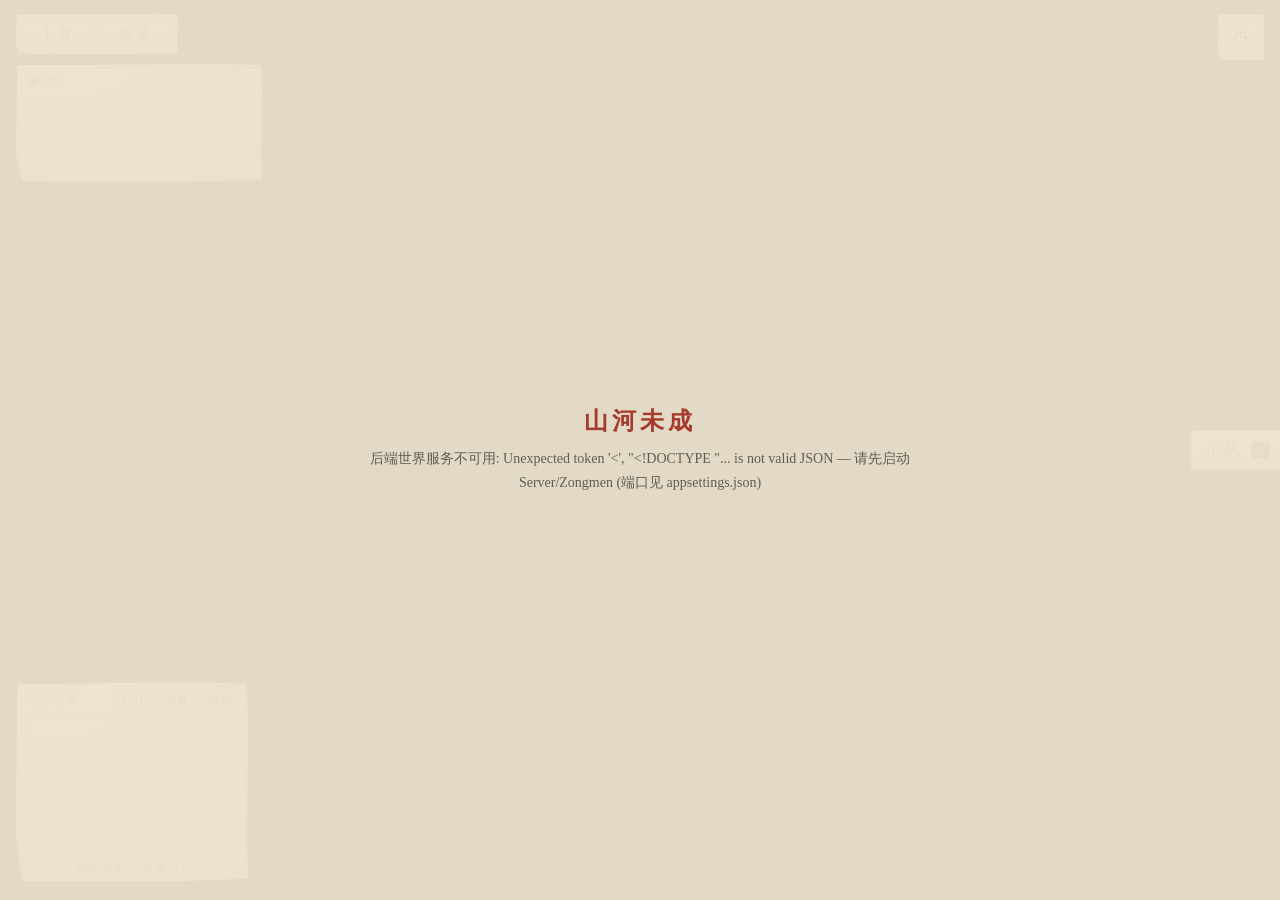
==== commit 1315b349: "merge: 合入远端城市/Tick/Characters 主线，保留本地小队背包面板与 HUD 精简 冲突解决口径（6 文件）： - Server/Program.cs: 同时保留 CrewEndp" ====
--- a/web/index.html
+++ b/web/index.html
@@ -21,11 +21,11 @@
     --seal: #a63a2c;
     --panel-border: rgba(150, 128, 96, 0.55);
     /* 小地图面板几何 —— 面板高 = --mm-h (画布) + --mm-chrome (头行+提示+内边距+间隙, 实测 57px)。
-       ⚠ 2026-11-24: 山川志 (#info) 不再靠这几个变量推出 bottom (它已改为自由拖动浮窗),
-         --mm-gap 随之删除; --mm-chrome 仍留给判据/文档描述面板总高。 */
+       #info (山川志) 的 bottom 由这几个变量推出: 早先写死成 230px/168px, 画布高度一变就会压到小地图上。 */
     --mm-h: 141px;          /* 小地图画布高度 (窄屏另给) */
     --mm-chrome: 57px;      /* 画布之外的面板垂直占位 */
     --mm-bottom: 18px;      /* 面板距视口底 */
+    --mm-gap: 14px;         /* 山川志与小地图的间距 */
   }
   * { margin: 0; padding: 0; box-sizing: border-box; }
   html, body { width: 100%; height: 100%; overflow: hidden; }
@@ -78,18 +78,26 @@
                 rgba(46,42,36,0.32) 68%, rgba(46,42,36,0) 100%);
   }
 
-  /* ---- 顶栏 ----
-     2026-11-24 (用户: 「删除UI上的这几个, 因为不好用」): 左上角的「题名牌」与「宗门录 + 择宗」
-     整块移除, 顶栏只剩右上齿轮。故这里的排布从 space-between 改成 flex-end ——
-     只剩一个子元素时 space-between 会把它顶到左边, 而齿轮必须留在右上。
-     #topbar 本身仍保留: 齿轮需要它做定位上下文, 且将来再有顶部控件也挂这里。 */
+  /* ---- 顶栏 ---- */
   #topbar {
     position: absolute;
     top: 14px; left: 16px; right: 16px;
-    display: flex; justify-content: flex-end; align-items: flex-start;
+    display: flex; justify-content: space-between; align-items: flex-start;
     pointer-events: none;
   }
   #topbar > * { pointer-events: auto; }
+  /* 左上纵列: 工具列 + 本宗面板 (原「山河五色/种子」所在位)。
+     2026-11-24 用户: 「删除UI上的这几个, 因为不好用」—— 题名牌 (#titleBox, 含 #era/#eraRound)
+     已整块移除; 本宗面板与工具列保留 (它们回答「我是谁 / 能做什么」, 不是装饰)。 */
+  #hudLeft { display: flex; flex-direction: column; gap: 10px; align-items: flex-start; }
+  /* ---- 左侧工具列 (2026-09-23 用户: 「右上角的建立按钮, 要放在左边」) ----
+     卜居(立宗) / 拓土(附属城镇) 互斥显示 ⇒ 同一位置只出现一枚, 不会左右跳。
+     回宗按钮不在这里 (用户指定放在本宗面板内, 见 #btnGotoSect)。 */
+  #toolBox { display: flex; gap: 6px; padding: 6px 6px; }
+  #toolBox button { min-width: 72px; letter-spacing: 4px; }
+  /* 通用显隐: 按钮与浮层行按状态切换 (只在带 .hidden 的元素上生效) */
+  button.hidden, .pb-row.hidden { display: none; }
+  #btnGotoSect { padding: 1px 7px; font-size: 11.5px; letter-spacing: 2px; }
   #controls { padding: 6px; }
   /* ---- 齿轮: 右上角只剩这一枚 (用户 2026-09-16: 「右上角改成一个齿轮, 点开后有弹窗」)。
      旧口径是 7 个按钮/输入框平铺 (#seedInput/btnSeed/btnRegen/btnVeins/btnLabels/btnBanners/
@@ -148,7 +156,84 @@
   button:hover { border-color: var(--seal); color: var(--seal); }
   button.primary { border-color: var(--seal); color: var(--seal); }
   button.off { opacity: 0.45; text-decoration: line-through; }
+  button.on { border-color: var(--seal); color: var(--seal); }
+  #btnPlace { letter-spacing: 3px; }
   #stats { font-size: 12px; color: var(--ink-soft); letter-spacing: 1px; }
+
+  /* ---- 卜居浮层 (方案 §4.4) ----
+     ⚠ 必须与 #topbar **同级**放在 <body> 下: `.panel` 的 clip-path 会裁掉整棵子树
+       (弹窗/全屏小地图踩过同一条)。顶栏左右两块面板已占满, 故取视口顶部居中。
+     pointer-events 保持 auto: 它是可交互的 (起名/品阶/取消), 且它下面的画布仍能收
+     到拖动 —— 面板只覆盖自己那块 (没有铺满全屏的遮罩)。 */
+  #placeBox {
+    position: fixed; top: 14px; left: 50%; transform: translateX(-50%);
+    z-index: 66; width: 306px; max-width: calc(100vw - 24px); padding: 9px 13px 11px;
+  }
+  #placeBox.hidden { display: none; }
+  #placeBox .pb-head { display: flex; align-items: center; justify-content: space-between; gap: 8px; }
+  #placeBox .pb-title { font-size: 13px; letter-spacing: 5px; color: var(--ink); }
+  #placeBox .pb-title b { font-weight: 400; color: var(--seal); }
+  #btnPlaceClose { padding: 1px 6px; font-size: 12px; letter-spacing: 0; border: none; background: none; color: var(--ink-soft); }
+  #btnPlaceClose:hover { color: var(--seal); }
+  .pb-row { display: flex; align-items: center; gap: 7px; margin: 6px 0; font-size: 12.5px; }
+  .pb-row .k { flex: 0 0 auto; letter-spacing: 2px; color: var(--ink-soft); }
+  #placeName {
+    flex: 1; min-width: 0; padding: 3px 6px; font-family: inherit; font-size: 13px;
+    color: var(--ink); letter-spacing: 1px;
+    border: 1px solid var(--panel-border); border-radius: 2px;
+    background: linear-gradient(180deg, rgba(255,253,246,0.95), rgba(238,229,208,0.9));
+  }
+  #placeName:focus { outline: none; border-color: var(--seal); }
+  #placeTier {
+    padding: 3px 6px; font-family: inherit; font-size: 12.5px; color: var(--ink);
+    border: 1px solid var(--panel-border); border-radius: 2px;
+    background: linear-gradient(180deg, rgba(255,253,246,0.95), rgba(238,229,208,0.9));
+  }
+  #placeMsg { min-height: 17px; margin-top: 3px; font-size: 12.5px; line-height: 1.5; letter-spacing: 1px; }
+  #placeMsg.ok  { color: #3a6b46; }
+  #placeMsg.bad { color: var(--seal); }
+  #placeMsg.busy { color: var(--ink-soft); }
+  .pb-kv { display: flex; justify-content: space-between; gap: 8px; margin: 2px 0; font-size: 12px; color: var(--ink-soft); }
+  .pb-kv .v { color: var(--ink); }
+  .pb-kv .v.bad { color: var(--seal); }
+  .pb-hint { margin-top: 5px; font-size: 11px; line-height: 1.7; color: var(--ink-faint); }
+
+  /* ---- 本宗面板 (代替原「山河五色」图例) ----
+     2026-09-23 十二版: 旧「宗门录 + 择宗」整条闭环下线 —— 本面板只显示玩家
+     **自己的**宗门 (数据源 = 服务端 PlayerSect 表, 见 docs/玩家信息表设计.md)。
+     ⚠ 「看其他宗门/聚落的详情」不在本面板, 已移入独立模块 js/infocard.js。
+     #sectWrap 仍作定位上下文保留 (将来若在本面板上挂浮层: .panel 的 clip-path
+     会裁剪整个子树 ⇒ 浮层必须与 #sectBox 平级放在 #sectWrap 里)。 */
+  #sectWrap { position: relative; }
+  #sectBox { width: 246px; padding: 9px 12px 11px; }
+  #sectHead { display: flex; align-items: center; justify-content: space-between; gap: 8px; }
+  #sectHead .cap { font-size: 13px; letter-spacing: 5px; color: var(--ink); }
+  #sectHead .cap b { font-weight: 400; color: var(--seal); }
+  .sec-top { display: flex; align-items: flex-start; justify-content: space-between; gap: 8px; }
+  .sec-name { font-size: 17px; line-height: 1.3; letter-spacing: 3px; color: var(--ink); }
+  /* 朱砂印章: 宗门前二字竖排 */
+  .sec-seal {
+    flex: 0 0 auto; width: 32px; height: 32px; border-radius: 2px;
+    display: flex; align-items: center; justify-content: center;
+    writing-mode: vertical-rl; text-orientation: upright;
+    font-size: 12.5px; letter-spacing: 1px; color: rgba(250,241,228,0.95);
+    background: var(--seal); opacity: 0.92;
+    box-shadow: inset 0 0 0 1px rgba(252,242,228,0.42), inset 0 0 7px rgba(58,10,4,0.4);
+  }
+  .sec-sub { margin-top: 2px; font-size: 12px; letter-spacing: 2px; color: var(--ink-soft); }
+  #sectBody .kv { display: flex; justify-content: space-between; gap: 10px; margin: 3px 0; font-size: 12.5px; }
+  #sectBody .kv .k { flex: 0 0 auto; letter-spacing: 2px; color: var(--ink-soft); }
+  #sectBody .kv .v { text-align: right; color: var(--ink); }
+  .sec-cap { margin-top: 6px; font-size: 11.5px; letter-spacing: 3px; color: var(--ink-faint); }
+  .chips { display: flex; flex-wrap: wrap; gap: 4px; margin-top: 4px; }
+  .tag {
+    display: inline-flex; align-items: baseline; gap: 3px; padding: 1px 6px;
+    font-size: 11.5px; letter-spacing: 1px; color: rgba(70,58,44,0.92);
+    border: 1px solid rgba(150,128,96,0.45); border-radius: 2px;
+    background: linear-gradient(180deg, rgba(255,253,246,0.8), rgba(236,227,205,0.7));
+  }
+  .tag b { font-weight: 400; color: var(--seal); }
+  .sec-empty { padding: 12px 2px 8px; font-size: 12.5px; letter-spacing: 2px; color: var(--ink-faint); text-align: center; }
 
   /* ---- 信息面板 (#info · 山川志) ----
      2026-11-24 用户: 「点击的时候的弹窗是可以拖动的而不是在左下角」。
@@ -243,6 +328,112 @@
   }
   #mmRestore.show { display: block; }
 
+  /* ---- 众生录 · 角色窗口 (roster.js) ----
+     「在这个世界里看一个个修士」的只读窗口: 左列名册 (境界筛选 + 姓名搜索),
+     右侧详情 (六维条 / 灵根 / 功法 / 储物袋 / 特质 / 出身)。
+     ⚠ 必须与 #topbar **同级**放在 <body> 下: `.panel` 的 clip-path 会裁掉整棵子树
+       (设置弹窗 / 卜居浮层 / 全屏小地图都踩过同一条)。
+     数据源是**服务端实时生成** GET /api/characters (C# CharactersSubsystem → V8 characters
+     scope → js/chargen-core.js), 前端不再有任何预生成的静态表。 */
+  #rosterWrap {
+    position: fixed; inset: 0; z-index: 74;
+    display: flex; align-items: center; justify-content: center;
+  }
+  #rosterWrap.hidden { display: none; }
+  .ro-mask { position: absolute; inset: 0; background: rgba(30,24,15,0.32); }
+  #rosterBox {
+    position: relative; width: 748px; max-width: calc(100vw - 28px);
+    height: min(600px, calc(100vh - 52px));
+    display: flex; flex-direction: column; padding: 11px 15px 12px;
+  }
+  .ro-head { display: flex; align-items: center; justify-content: space-between; gap: 10px; }
+  .ro-title { font-size: 14px; letter-spacing: 5px; color: var(--ink); }
+  .ro-title b { font-weight: 400; color: var(--seal); }
+  .ro-meta { flex: 1; text-align: right; font-size: 11.5px; letter-spacing: 1px; color: var(--ink-faint); }
+  #rosterBox [data-ro="close"] {
+    padding: 1px 6px; font-size: 12px; letter-spacing: 0;
+    border: none; background: none; color: var(--ink-soft);
+  }
+  #rosterBox [data-ro="close"]:hover { color: var(--seal); }
+  .ro-tools { display: flex; align-items: flex-start; gap: 10px; margin: 2px 0 5px; }
+  .ro-filters { flex: 1; display: flex; flex-wrap: wrap; gap: 4px; }
+  .ro-fchip {
+    padding: 0 7px; font-size: 11.5px; line-height: 19px; letter-spacing: 1px;
+    border: 1px solid rgba(150,128,96,0.45); border-radius: 2px;
+    background: linear-gradient(180deg, rgba(255,253,246,0.8), rgba(236,227,205,0.7));
+    color: var(--ink-soft);
+  }
+  .ro-fchip b { font-weight: 400; margin-left: 4px; color: var(--ink-faint); }
+  .ro-fchip.on { border-color: var(--seal); color: var(--seal); }
+  .ro-fchip.on b { color: var(--seal); }
+  .ro-search {
+    flex: 0 0 158px; padding: 3px 7px; font-family: inherit; font-size: 12.5px;
+    color: var(--ink); letter-spacing: 1px;
+    border: 1px solid var(--panel-border); border-radius: 2px;
+    background: linear-gradient(180deg, rgba(255,253,246,0.95), rgba(238,229,208,0.9));
+  }
+  .ro-search:focus { outline: none; border-color: var(--seal); }
+  .ro-body { flex: 1; min-height: 0; display: flex; gap: 12px; }
+  .ro-list {
+    flex: 0 0 232px; min-height: 0; overflow-y: auto; padding-right: 5px;
+    border-right: 1px solid rgba(150,128,96,0.28);
+  }
+  .ro-item { padding: 4px 7px; margin-bottom: 2px; cursor: pointer; border: 1px solid transparent; border-radius: 2px; }
+  .ro-item:hover { background: rgba(166,58,44,0.06); }
+  .ro-item.on { border-color: rgba(166,58,44,0.5); background: rgba(166,58,44,0.07); }
+  .ro-item .nm { font-size: 13px; letter-spacing: 1px; color: var(--ink); }
+  .ro-item .nm .dh { margin-left: 6px; font-size: 11px; color: var(--ink-faint); }
+  .ro-item .sub { font-size: 11px; letter-spacing: 1px; color: var(--ink-faint); }
+  .ro-detail { flex: 1; min-width: 0; min-height: 0; overflow-y: auto; padding-right: 3px; }
+  .ro-top { display: flex; align-items: flex-start; justify-content: space-between; gap: 8px; }
+  .ro-name { font-size: 19px; line-height: 1.3; letter-spacing: 3px; color: var(--ink); }
+  .ro-name .ro-dh { margin-left: 8px; font-size: 11.5px; letter-spacing: 1px; color: var(--seal); }
+  .ro-seal {
+    flex: 0 0 auto; width: 32px; height: 32px; border-radius: 2px;
+    display: flex; align-items: center; justify-content: center;
+    writing-mode: vertical-rl; text-orientation: upright;
+    font-size: 12.5px; letter-spacing: 1px; color: rgba(250,241,228,0.95);
+    background: var(--seal); opacity: 0.92;
+    box-shadow: inset 0 0 0 1px rgba(252,242,228,0.42), inset 0 0 7px rgba(58,10,4,0.4);
+  }
+  .ro-sub { margin-top: 3px; font-size: 12px; letter-spacing: 1px; color: var(--ink-soft); }
+  .ro-sub .ro-realm { color: var(--seal); letter-spacing: 2px; }
+  .ro-sub .ro-prog { margin-left: 8px; color: var(--ink-faint); }
+  .ro-sec { margin: 9px 0 3px; font-size: 11.5px; letter-spacing: 4px; color: var(--ink-faint); }
+  .ro-kv { display: flex; justify-content: space-between; gap: 10px; margin: 2px 0; font-size: 12.5px; }
+  .ro-kv .k { flex: 0 0 auto; letter-spacing: 2px; color: var(--ink-soft); }
+  .ro-kv .v { text-align: right; color: var(--ink); }
+  .ro-bars { display: grid; grid-template-columns: repeat(2, minmax(0, 1fr)); gap: 2px 14px; }
+  .ro-bar { display: flex; align-items: center; gap: 6px; font-size: 11.5px; }
+  .ro-bar .bn { flex: 0 0 28px; color: var(--ink-soft); letter-spacing: 1px; }
+  .ro-bar .bt { flex: 1; height: 6px; border-radius: 3px; background: rgba(120,98,66,0.16); overflow: hidden; }
+  .ro-bar .bf { display: block; height: 100%; background: linear-gradient(90deg, rgba(166,58,44,0.5), var(--seal)); }
+  .ro-bar .bv { flex: 0 0 26px; text-align: right; color: var(--ink); }
+  .ro-traits { display: flex; flex-wrap: wrap; gap: 4px; margin-top: 2px; }
+  .ro-chip-s {
+    display: inline-flex; align-items: center; gap: 4px; padding: 1px 7px;
+    font-size: 11.5px; letter-spacing: 1px; color: rgba(70,58,44,0.92);
+    border: 1px solid rgba(150,128,96,0.45); border-radius: 2px;
+    background: linear-gradient(180deg, rgba(255,253,246,0.8), rgba(236,227,205,0.7));
+  }
+  .ro-chip-s i { width: 6px; height: 6px; border-radius: 50%; flex: 0 0 auto; }
+  .ro-chip-s b { font-weight: 400; color: var(--seal); }
+  .ro-items { margin-top: 3px; }
+  .ro-item-row { display: flex; align-items: baseline; gap: 6px; padding: 1px 0; font-size: 12px; }
+  .ro-item-row i { width: 6px; height: 6px; border-radius: 50%; flex: 0 0 auto; }
+  .ro-item-row .inm { color: var(--ink); letter-spacing: 1px; }
+  .ro-item-row .icat { color: var(--ink-faint); font-size: 11px; }
+  .ro-item-row .ict { margin-left: auto; color: var(--ink-soft); }
+  .ro-none { padding: 6px 0; font-size: 12px; letter-spacing: 1px; color: var(--ink-faint); }
+  .ro-msg { min-height: 15px; margin-top: 5px; font-size: 11.5px; line-height: 1.6; letter-spacing: 1px; color: var(--ink-faint); }
+  .ro-msg.bad { color: var(--seal); }
+
+  @media (max-width: 760px) {
+    .ro-list { flex-basis: 150px; }
+    .ro-search { flex-basis: 110px; }
+    .ro-bars { grid-template-columns: 1fr; }
+  }
+
   /* ---- 致命错误 ---- */
   #fatal {
     display: none; position: fixed; inset: 0; z-index: 99;
@@ -254,6 +445,8 @@
   #fatalMsg { color: var(--ink-soft); font-size: 14px; max-width: 560px; line-height: 1.7; }
 
   @media (max-width: 760px) {
+    #sectBox { width: 196px; }
+    .sec-name { font-size: 15px; letter-spacing: 2px; }
     /* 窄屏: 小地图铺满窗体宽度。
        原为左下角固定小卡 (画布 150×98): 头行「山河小图 归心 全屏 隐藏」与提示行的固有宽
        都是 188px, 绝对定位的收缩盒取最宽者 ⇒ 面板 204px, 画布只铺满 79.8%,
@@ -265,7 +458,7 @@
     #minimapBox { left: 10px; right: 10px; }
     #minimap { width: 100%; }
     #mmRestore { left: 10px; }
-    /* #info 不再贴边: 位置由 main.js 放 (点击处旁 + clamp), 窄屏靠 max-width 收窄 */
+    /* #info 不再贴边: 位置由 main.js 按点击处放 (窄屏靠 max-width 收窄, 不会出屏) */
   }
 </style>
 </head>
@@ -276,14 +469,64 @@
   </div>
 
   <div id="topbar">
+    <div id="hudLeft">
+      <!-- 题名牌 (#titleBox, 含 #era/#eraRound) 2026-11-24 已删; 左上只留工具列 + 本宗面板。 -->
+      <!-- 工具列: 「卜居」= 择地立宗 (未立宗时显示); 「拓土」= 建附属城镇 (已立宗后显示)。
+           已立宗后隐藏卜居 (一世一宗, 留着只会一直报 quota)。 -->
+      <div id="toolBox" class="panel">
+        <button id="btnPlace" title="卜居 · 择地立宗">卜居</button>
+        <button id="btnExpand" class="hidden" title="拓土 · 在本宗辖域内建附属城镇">拓土</button>
+        <button id="btnRoster" title="众生录 · 查看已生成的角色">名录</button>
+      </div>
+      <div id="sectWrap">
+        <div id="sectBox" class="panel">
+          <div id="sectHead">
+            <span class="cap">本<b>宗</b></span>
+            <button id="btnGotoSect" class="hidden" title="回宗 · 相机移回本宗">回宗</button>
+          </div>
+          <div class="ink-rule"></div>
+          <div id="sectBody"><div class="sec-empty">尚未择地立宗</div></div>
+        </div>
+      </div>
+    </div>
     <div id="controls" class="panel">
       <button id="btnGear" title="设置 · 显示项 / 世界" aria-label="设置">⚙</button>
     </div>
   </div>
 
-  <!-- 山川志: 点地图任意格弹出。可拖 (整条标题栏是把手), 位置由 main.js 写 left/top。 -->
+  <!-- 卜居/拓土浮层: 落点校验提示 + 起名/品阶 (方案 §4.4; 城市扩张 2026-09-23)。
+       与 #topbar 同级 —— .panel 的 clip-path 会裁掉子树, 塞进顶栏面板会被切。 -->
+  <div id="placeBox" class="panel hidden">
+    <div class="pb-head">
+      <span class="pb-title" id="placeTitle">卜<b>居</b></span>
+      <button id="btnPlaceClose" title="取消 (Esc)">✕</button>
+    </div>
+    <div class="ink-rule"></div>
+    <div class="pb-row">
+      <span class="k">名号</span>
+      <input id="placeName" type="text" maxlength="12" placeholder="1~12 字" autocomplete="off">
+    </div>
+    <div class="pb-row" id="placeKindRow">
+      <span class="k">类型</span>
+      <select id="placeKind"></select>
+      <span class="k" id="placeTowns"></span>
+    </div>
+    <div class="pb-row" id="placeTierRow">
+      <span class="k">品阶</span>
+      <select id="placeTier">
+        <option value="1">下品宗门 · 领 6 格</option>
+        <option value="2">中品宗门 · 领 7 格</option>
+        <option value="3">上品宗门 · 领 8 格</option>
+      </select>
+      <span class="k" id="placeQuota"></span>
+    </div>
+    <div id="placeState"></div>
+    <div id="placeMsg"></div>
+    <div class="pb-hint" id="placeHint">移动鼠标择地, 单击落定 · Esc 取消<br>朱砂 = 不可立 · 墨绿 = 可立</div>
+  </div>
+
   <div id="info" class="panel hidden">
-    <h3><span>山川志</span><button id="infoClose" title="关闭">✕</button></h3>
+    <h3><span>山川志</span><button id="infoClose">✕</button></h3>
     <div id="infoBody"></div>
   </div>
 
@@ -306,11 +549,17 @@
         <span class="nm">灵脉名</span><span class="dsc">灵脉签 · 签面敷五行色</span></label>
       <label class="set-item"><input type="checkbox" data-zm="nameRegion">
         <span class="nm">区域名</span><span class="dsc">山川注记淡字</span></label>
+      <label class="set-item"><input type="checkbox" data-zm="domain">
+        <span class="nm">领地圈</span><span class="dsc">各聚落的领地范围 (规模决定)</span></label>
       <label class="set-item"><input type="checkbox" data-zm="clouds">
         <span class="nm">云气</span><span class="dsc">云毯 · 地面云影</span></label>
+      <label class="set-item"><input type="checkbox" data-zm="people">
+        <span class="nm">人烟</span><span class="dsc">人力热力图 · 每格战力合计 (点击看详情)</span></label>
       <div class="ink-rule"></div>
       <div class="set-cap">世 界</div>
       <div class="set-kv"><span class="k">轮次</span><span class="v" id="setRound">-</span></div>
+      <!-- 岁次: 原在已删的题名牌上 (#era), 2026-11-24 迁到设置弹窗 (唯一的时间显示点) -->
+      <div class="set-kv"><span class="k">岁次</span><span class="v" id="setEra">-</span></div>
       <div class="set-kv"><span class="k">种子</span><span class="v" id="setSeed">-</span></div>
       <div class="set-kv"><span class="k">来历</span><span class="v" id="setSeedSrc">-</span></div>
       <button id="btnRegen" class="primary">另 启 一 世</button>
@@ -320,6 +569,31 @@
       <div class="set-cap">山 河</div>
       <div id="stats">-</div>
       <div class="set-msg" id="setMsg"></div>
+    </div>
+  </div>
+
+  <!-- 众生录 (角色窗口) —— 与 #topbar / #settingsWrap 同级: 面板的 clip-path 会裁掉子树。
+       只读窗口: 左名册 (境界筛选 + 姓名搜索) / 右详情 (六维·功法·储物袋…)。
+       数据源 = 服务端 GET /api/characters (角色按当前世 seed 现算); 由 web/js/roster.js 独占管理。 -->
+  <div id="rosterWrap" class="hidden">
+    <div class="ro-mask" data-ro="mask"></div>
+    <div id="rosterBox" class="panel" role="dialog" aria-modal="true" aria-label="众生录">
+      <div class="ro-head">
+        <span class="ro-title">众<b>生</b>录</span>
+        <span class="ro-meta" data-ro="meta">-</span>
+        <button data-ro="close" title="关闭 (Esc)">✕</button>
+      </div>
+      <div class="ink-rule"></div>
+      <div class="ro-tools">
+        <div class="ro-filters" data-ro="filters"></div>
+        <input class="ro-search" data-ro="search" type="text" maxlength="16"
+               placeholder="姓名 / 道号" autocomplete="off">
+      </div>
+      <div class="ro-body">
+        <div class="ro-list" data-ro="list"></div>
+        <div class="ro-detail" data-ro="detail"></div>
+      </div>
+      <div class="ro-msg" data-ro="msg"></div>
     </div>
   </div>
 
@@ -369,9 +643,17 @@
        (两边都只读它; 全站唯一 eval / 唯一 init(seed) 点, 见文件头注释) -->
   <script src="js/engine-local.js"></script>
   <script src="js/minimap-vein.js"></script>
-  <!-- 小队 / 人物任务面板 (环世界式) —— 独立插件, 只加这两行即可挂载:
-       crew-model.js = 数据与规则 (无 DOM), crew-panel.js = 视图与交互 (自带 CSS 注入)。
-       ⚠ 与 main.js 零耦合: 它不调用面板, 面板也不读它的内部变量 —— 删掉这两行就干净移除。 -->
+  <script src="js/infocard.js"></script>
+  <!-- 众生录 (角色窗口): 独立模块, 数据源 = 服务端 /api/characters。
+       在 main.js 之前 —— main.js 的 boot 里只调一次 initRoster() 注入根节点。 -->
+  <script src="js/roster.js"></script>
+  <!-- 图层5 地图人物分布 (热力图 + 点击战力淡出 + 人烟面板): 独立可拔插模块,
+       必须在 main.js **之前** —— main.js 的 boot 里 PeopleLayer.init 注入依赖。 -->
+  <script src="js/people-layer.js"></script>
+  <!-- 小队 / 能力 / 背包面板 —— 独立插件, 只加这几行即可挂载:
+       crew-model.js = 数据与规则 (无 DOM), crew-panel.js = 视图与交互 (CSS 经 SELF 注入),
+       crew-bridge.js = 与服务端 /api/crew 的双向转换 (可选, 无服务端时纯本地).
+       ⚠ 与 main.js 零耦合: 它不调用面板, 面板也不读它的内部变量 —— 删掉这几行就干净移除。 -->
   <script src="js/crew/crew-model.js"></script>
   <script src="js/crew/crew-panel.js"></script>
   <script src="js/crew/crew-bridge.js"></script>
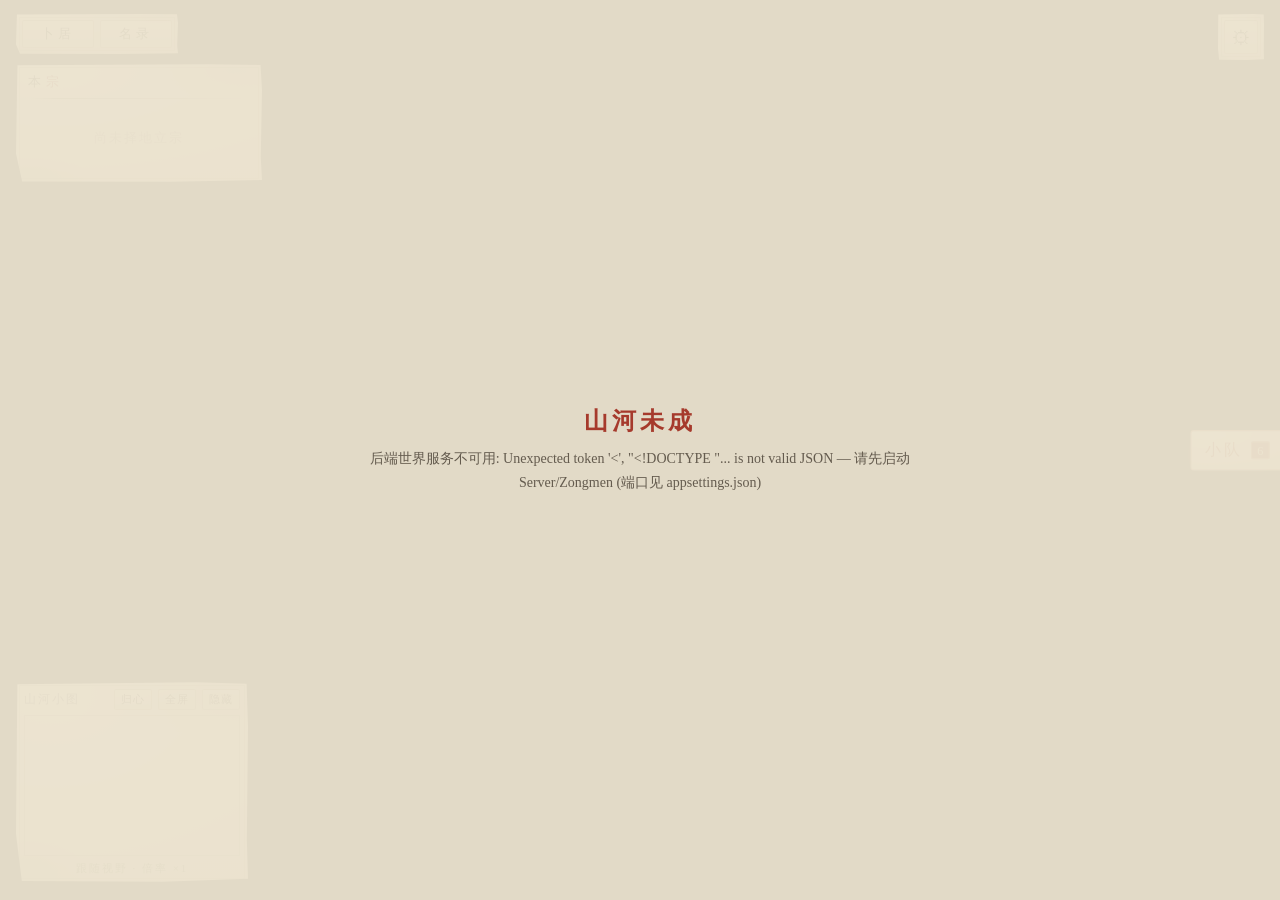
==== commit c4205459: "feat(recruit): 招募系统落地 —— 四端点 + 生成器出口 + 前端面板 - 服务端 RecruitStore(点数/池子独立表) + RecruitEndpoints(GET stat" ====
--- a/web/index.html
+++ b/web/index.html
@@ -657,6 +657,14 @@
   <script src="js/crew/crew-model.js"></script>
   <script src="js/crew/crew-panel.js"></script>
   <script src="js/crew/crew-bridge.js"></script>
+  <!-- 招募面板 —— 独立插件 (照 crew 的姿势):
+       recruit-bridge.js = 网络层 (api/recruit/*), recruit-panel.js = 面板与交互
+       (CSS 由 <link> 引入, 不用 JS 注入)。入口在山川志的「招募弟子」按钮
+       (main.js 只负责调 RecruitPanel.open(settleId, name), 不渲染)。
+       ⚠ 必须排在 crew-bridge.js 之后: 招募成功后要调 CrewBridge.autoMount 重装契约。 -->
+  <link rel="stylesheet" href="js/recruit/recruit-panel.css">
+  <script src="js/recruit/recruit-bridge.js"></script>
+  <script src="js/recruit/recruit-panel.js"></script>
   <script src="js/main.js"></script>
 </body>
 </html>
--- a/web/js/recruit/recruit-panel.css
+++ b/web/js/recruit/recruit-panel.css
@@ -0,0 +1,243 @@
+/* ============================================================
+ * recruit-panel.css — 招募面板样式 (纸签 / 墨色, 对齐既有 UI 体系)
+ * ------------------------------------------------------------
+ * 只作用于 #recruitWrap 内部 (rc- 前缀), 不动任何既有面板。
+ * 颜色取 index.html 的 :root 变量, 缺省值兜底 (本文件不依赖加载顺序)。
+ * ============================================================ */
+#recruitWrap {
+  position: fixed;
+  inset: 0;
+  z-index: 78;                     /* 高于众生录 (74) / 山川志 (45), 低于设置弹窗 (99) */
+  display: flex;
+  align-items: center;
+  justify-content: center;
+}
+#recruitWrap.hidden { display: none; }
+
+#recruitWrap .rc-mask {
+  position: absolute;
+  inset: 0;
+  background: rgba(38, 30, 20, 0.28);
+}
+
+#recruitWrap .rc-box {
+  position: relative;
+  width: min(560px, calc(100vw - 28px));
+  max-height: min(78vh, 720px);
+  display: flex;
+  flex-direction: column;
+  padding: 10px 16px 14px;
+  color: var(--ink, #2e2a24);
+}
+
+#recruitWrap .rc-title {
+  display: flex;
+  align-items: center;
+  justify-content: space-between;
+  font-size: 15px;
+  font-weight: normal;
+  letter-spacing: 2px;
+  color: var(--ink, #2e2a24);
+  padding-bottom: 6px;
+  border-bottom: 1px solid var(--panel-border, rgba(150,128,96,.55));
+}
+#recruitWrap .rc-title span { letter-spacing: 4px; }
+#recruitWrap .rc-x {
+  border: none;
+  background: transparent;
+  color: var(--ink-faint, rgba(58,48,38,.44));
+  font-size: 14px;
+  cursor: pointer;
+  padding: 2px 4px;
+  font-family: inherit;
+}
+#recruitWrap .rc-x:hover { color: var(--seal, #a63a2c); }
+
+#recruitWrap .rc-head {
+  display: flex;
+  align-items: baseline;
+  justify-content: space-between;
+  gap: 10px;
+  padding: 8px 2px 4px;
+  flex-wrap: wrap;
+}
+#recruitWrap .rc-settle {
+  font-size: 15px;
+  letter-spacing: 1px;
+}
+#recruitWrap .rc-points {
+  font-size: 12px;
+  color: var(--ink-soft, rgba(58,48,38,.75));
+}
+#recruitWrap .rc-points b {
+  color: var(--seal, #a63a2c);
+  font-size: 14px;
+  font-weight: normal;
+}
+#recruitWrap .rc-points i {
+  font-style: normal;
+  margin-left: 6px;
+  color: var(--ink-faint, rgba(58,48,38,.44));
+}
+
+#recruitWrap .rc-gate {
+  margin: 4px 0 6px;
+  padding: 6px 9px;
+  font-size: 12px;
+  line-height: 1.5;
+  color: #7d2f22;
+  background: rgba(166, 58, 44, 0.08);
+  border-left: 3px solid var(--seal, #a63a2c);
+}
+#recruitWrap .rc-gate.hidden { display: none; }
+
+#recruitWrap .rc-actions {
+  display: flex;
+  align-items: center;
+  gap: 10px;
+  padding: 2px 2px 8px;
+}
+#recruitWrap .rc-msg {
+  font-size: 12px;
+  color: var(--ink-soft, rgba(58,48,38,.75));
+}
+#recruitWrap .rc-msg.err { color: var(--seal, #a63a2c); }
+#recruitWrap .rc-msg.ok { color: #3f6b46; }
+
+#recruitWrap .rc-btn {
+  font-family: inherit;
+  font-size: 12px;
+  letter-spacing: 1px;
+  padding: 5px 12px;
+  color: var(--ink, #2e2a24);
+  background: rgba(255, 253, 246, 0.82);
+  border: 1px solid var(--panel-border, rgba(150,128,96,.55));
+  cursor: pointer;
+  transition: background .12s, color .12s;
+}
+#recruitWrap .rc-btn:hover:not(:disabled) {
+  background: rgba(255, 255, 255, 0.95);
+  color: var(--seal, #a63a2c);
+}
+#recruitWrap .rc-btn:disabled,
+#recruitWrap .rc-btn.off {
+  color: var(--ink-faint, rgba(58,48,38,.44));
+  background: rgba(240, 234, 220, 0.55);
+  cursor: default;
+}
+#recruitWrap .rc-roll { border-color: var(--seal, #a63a2c); color: var(--seal, #a63a2c); }
+#recruitWrap .rc-roll:disabled { border-color: var(--panel-border, rgba(150,128,96,.55)); color: var(--ink-faint, rgba(58,48,38,.44)); }
+
+#recruitWrap .rc-list {
+  overflow-y: auto;
+  flex: 1 1 auto;
+  min-height: 60px;
+  padding-right: 4px;
+  border-top: 1px dashed rgba(150, 128, 96, 0.4);
+}
+#recruitWrap .rc-empty {
+  padding: 22px 8px;
+  text-align: center;
+  font-size: 12px;
+  color: var(--ink-faint, rgba(58,48,38,.44));
+  letter-spacing: 1px;
+}
+
+#recruitWrap .rc-card {
+  padding: 9px 6px 7px;
+  border-bottom: 1px dashed rgba(150, 128, 96, 0.35);
+}
+#recruitWrap .rc-card.taken { opacity: .55; }
+#recruitWrap .rc-card-top {
+  display: flex;
+  align-items: baseline;
+  gap: 8px;
+  flex-wrap: wrap;
+}
+#recruitWrap .rc-name {
+  font-size: 15px;
+  letter-spacing: 1px;
+}
+#recruitWrap .rc-tag {
+  font-size: 11px;
+  color: var(--ink-faint, rgba(58,48,38,.44));
+}
+#recruitWrap .rc-bg { color: var(--ink-soft, rgba(58,48,38,.75)); }
+#recruitWrap .rc-card-mid {
+  margin-top: 3px;
+  font-size: 12px;
+  color: var(--ink-soft, rgba(58,48,38,.75));
+}
+#recruitWrap .rc-card-low {
+  margin-top: 2px;
+  font-size: 11px;
+  color: var(--ink-faint, rgba(58,48,38,.44));
+}
+#recruitWrap .rc-card-low em {
+  font-style: normal;
+  margin-left: 2px;
+  padding: 0 3px;
+  border: 1px solid rgba(150, 128, 96, 0.4);
+  font-size: 10px;
+}
+#recruitWrap .rc-card-act {
+  margin-top: 6px;
+  text-align: right;
+}
+
+#recruitWrap .rc-pick {
+  position: absolute;
+  left: 12px;
+  right: 12px;
+  bottom: 12px;
+  padding: 9px 12px 11px;
+  background: rgba(252, 248, 238, 0.98);
+  border: 1px solid var(--panel-border, rgba(150,128,96,.55));
+  box-shadow: 0 6px 16px rgba(74, 55, 28, 0.22);
+}
+#recruitWrap .rc-pick.hidden { display: none; }
+#recruitWrap .rc-pick-cap {
+  font-size: 12px;
+  letter-spacing: 3px;
+  color: var(--ink-soft, rgba(58,48,38,.75));
+  padding-bottom: 6px;
+}
+#recruitWrap .rc-pick-list {
+  display: flex;
+  flex-direction: column;
+  gap: 5px;
+  max-height: 190px;
+  overflow-y: auto;
+}
+#recruitWrap .rc-pick-item {
+  text-align: left;
+  display: flex;
+  justify-content: space-between;
+  gap: 8px;
+}
+#recruitWrap .rc-pick-item i {
+  font-style: normal;
+  font-size: 11px;
+  color: var(--ink-faint, rgba(58,48,38,.44));
+}
+#recruitWrap .rc-pick-cancel { margin-top: 8px; }
+
+@media (max-width: 520px) {
+  #recruitWrap .rc-box { max-height: 84vh; padding: 8px 11px 11px; }
+  #recruitWrap .rc-head { flex-direction: column; gap: 2px; }
+}
+
+/* 山川志 (#info) 里的「招募弟子」入口 —— 不属 #recruitWrap, 故单独开一条。
+   沿用全站 button 的基础样式, 只把宽度撑满、字距拉开, 与 .row 的排版对齐。 */
+#infoBody .info-recruit {
+  width: 100%;
+  margin: 2px 0 0;
+  padding: 4px 0;
+  font-family: inherit;
+  font-size: 12px;
+  letter-spacing: 3px;
+  color: var(--seal, #a63a2c);
+  border-color: var(--seal, #a63a2c);
+  cursor: pointer;
+}
+#infoBody .info-recruit:hover { background: rgba(166, 58, 44, 0.06); }
